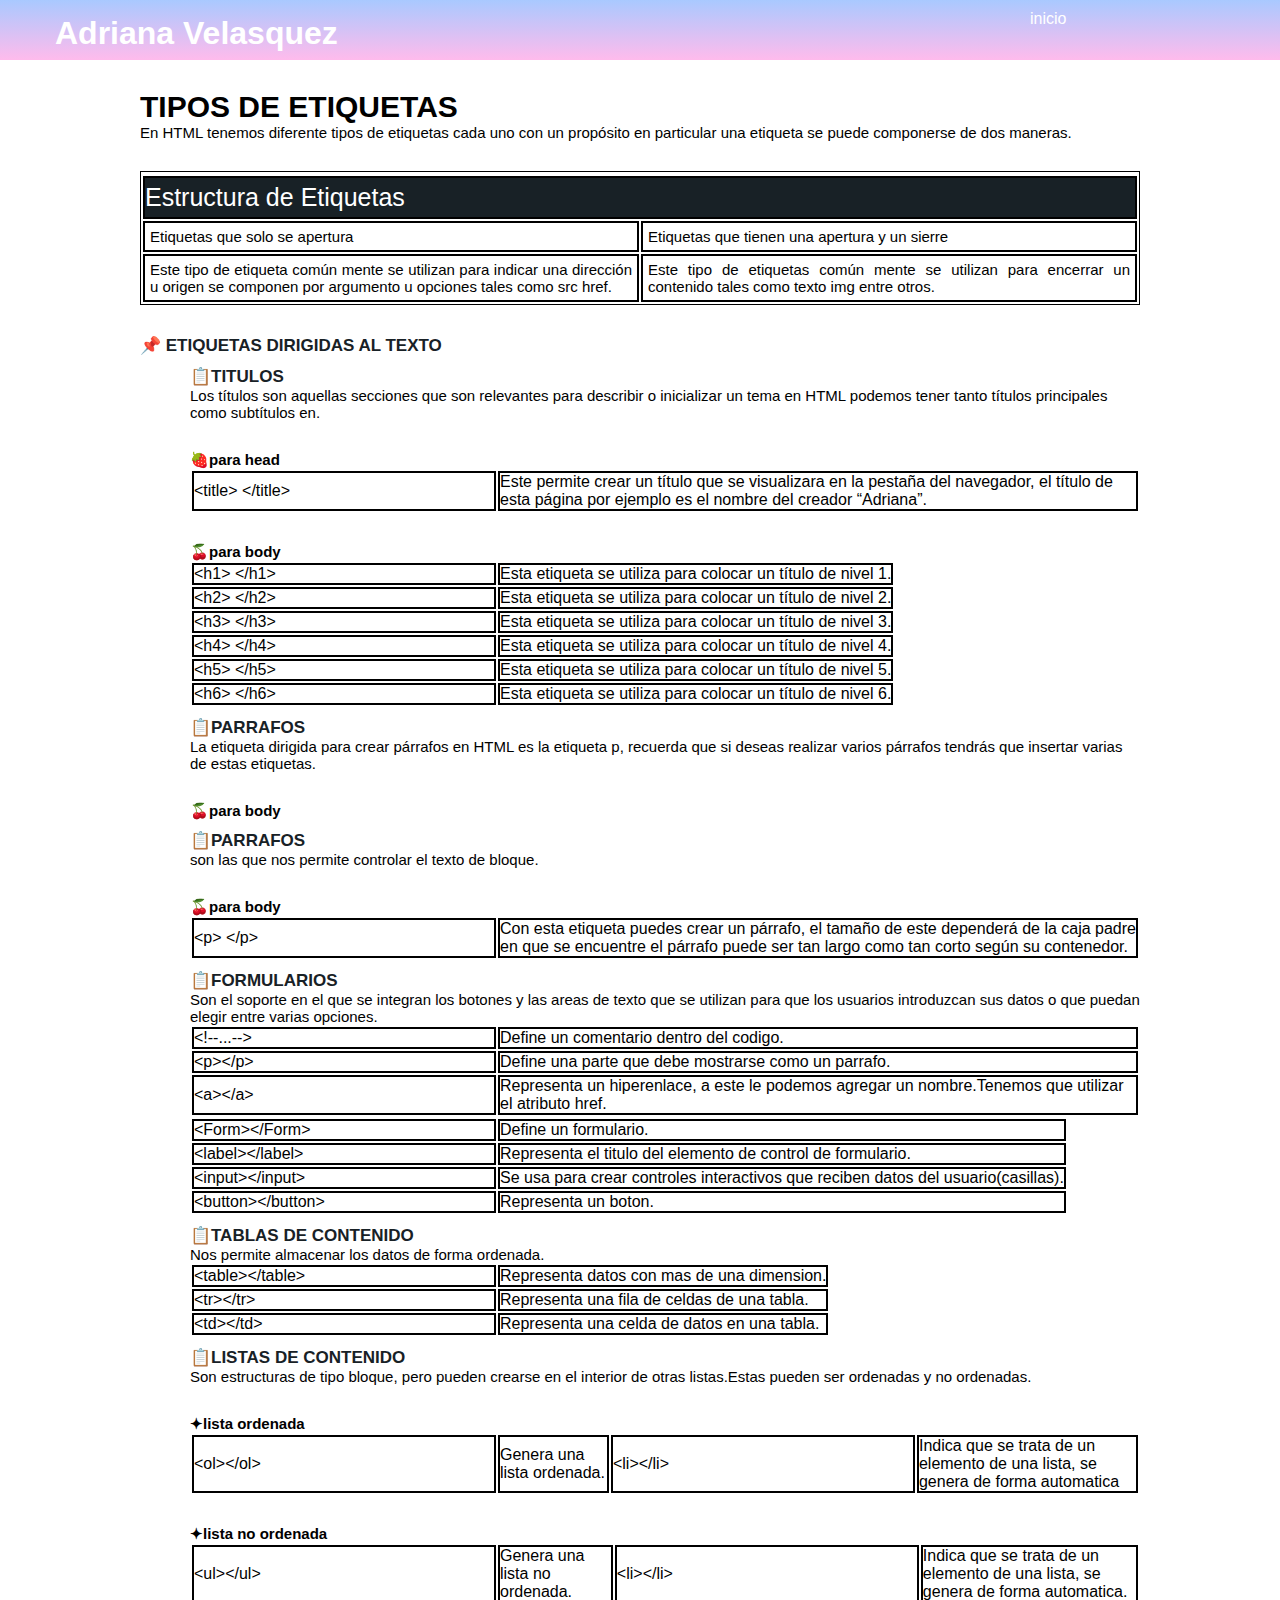
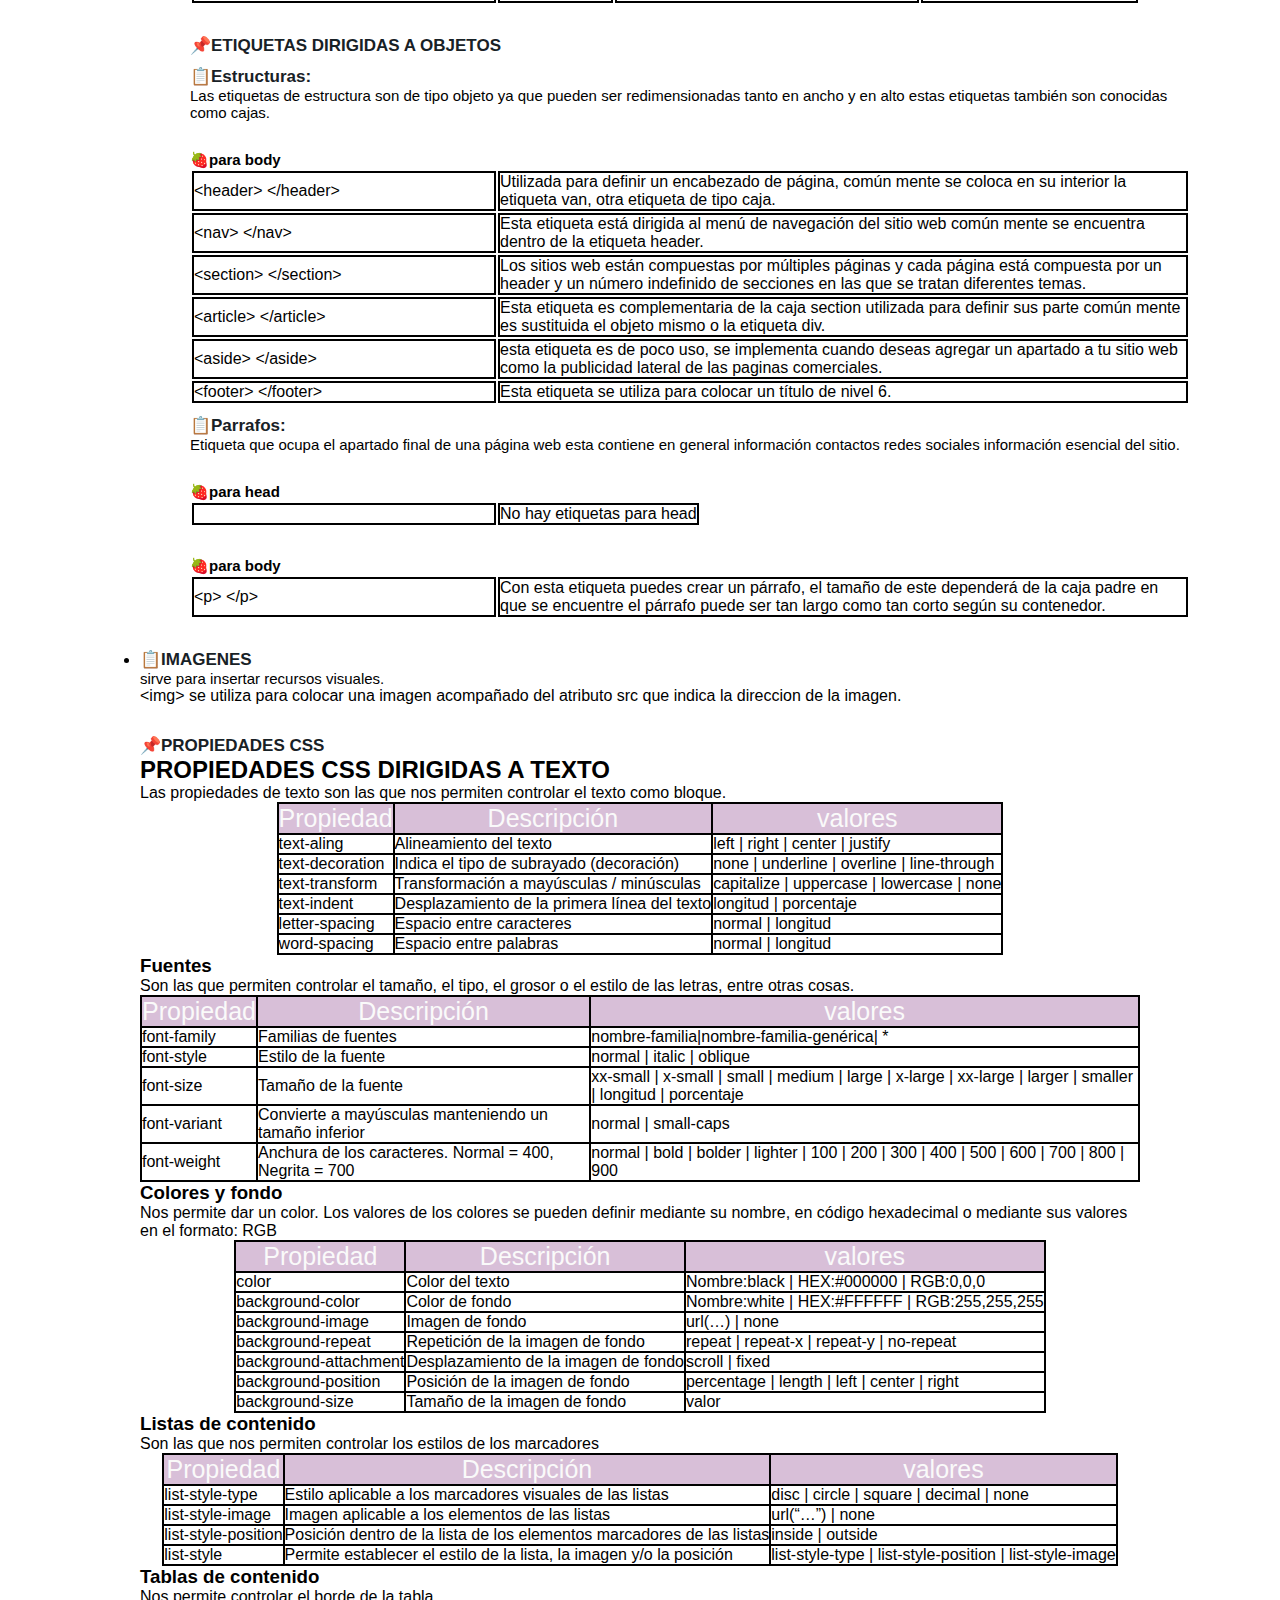
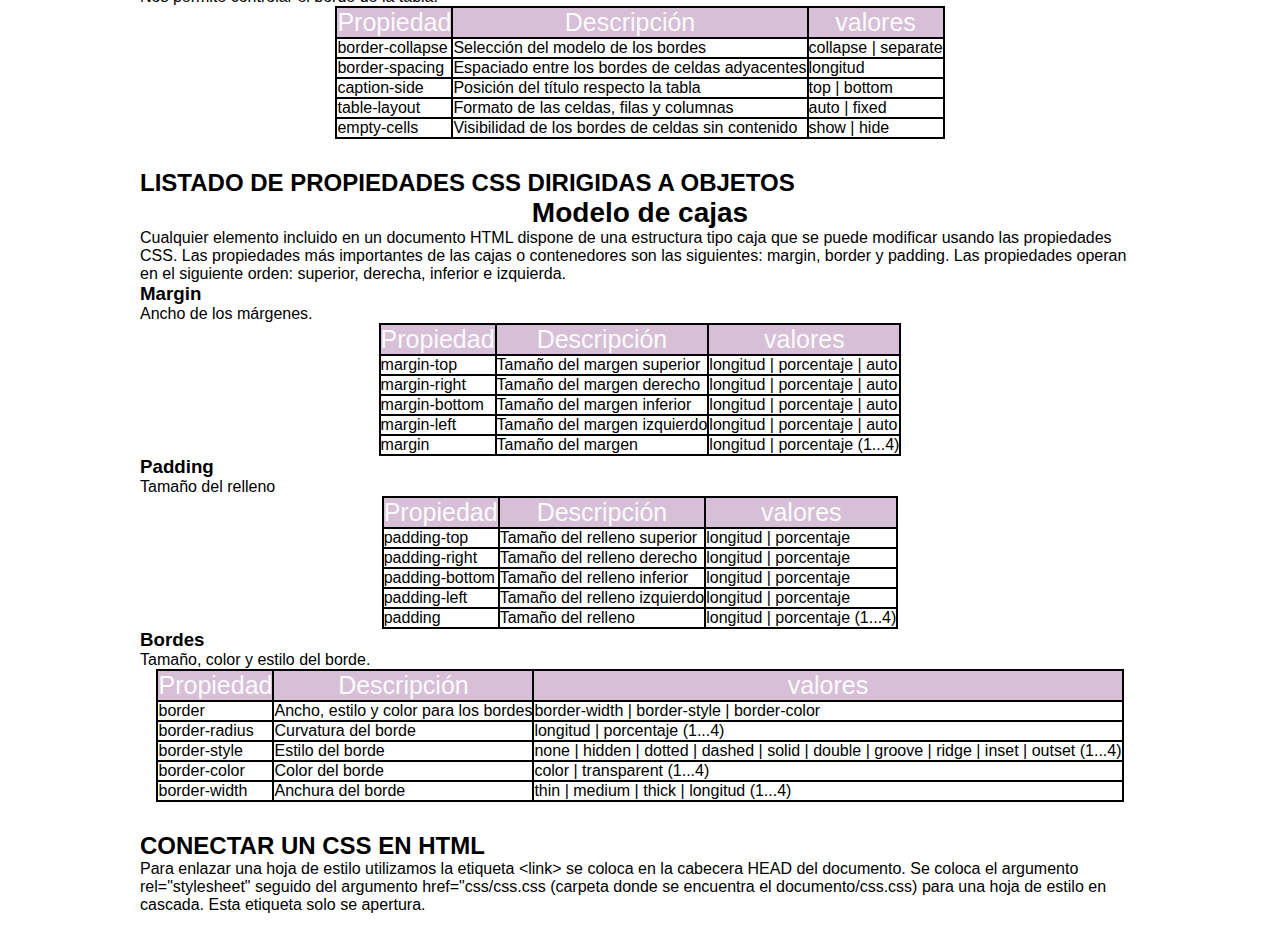
==== glosario.html @ 320a7747 "Add files via upload" ====
<!DOCTYPE html>
<html lang="esp">
<head>
     <meta charset="utf-8">
     <title>Adriana Velasquez</title>
     <link rel="stylesheet" href="glosario.css">
     <link rel="stylesheet" href="header.css">
     
</head>
    
    <body> 
    <header>
        <h1 class="logo"> Adriana Velasquez</h1>
        <ul class="nav">
        <li>inicio</li>
        </ul>
        </header>
        
        <section class="sec_1">
        <h1 class="TITULO">TIPOS DE ETIQUETAS</h1> 
        <p class="descripcion_section1">
            En HTML tenemos diferente tipos de etiquetas cada uno con un propósito en particular una
            etiqueta se puede componerse de dos maneras. 
        </p>
    </section>
    
    <section class="sec_2">
        <table class="tabla_tipo_etiquetas">
        
                  <tr>
            <tr class="filaTitulo">
                <td colspan="2" class="txt_titulo">Estructura de Etiquetas</td>
            </tr>
            <tr class="descripcion_tipo_etiquetas">
                <td>Etiquetas que solo se apertura</td>
                <td>Etiquetas que tienen una apertura y un sierre</td>
            </tr>
            <tr class="descripcion_tipo_etiquetas">
                <td>
                    Este tipo de etiqueta común mente se utilizan
                    para indicar una dirección u origen se
                    componen por argumento u opciones tales
                    como src href.
                </td>

                <td>
                    Este tipo de etiquetas común mente se
                    utilizan para encerrar un contenido tales como texto img entre otros.
                </td>
            </tr>
        </table>
         
        
         <section class="section_texto">
        <h2 class="titulo_categoria">📌 ETIQUETAS DIRIGIDAS AL TEXTO</h2>
        <ul class="ls_tipo_etiqueta">
                <h2 class="titulo_elemento_categoria">📋TITULOS</h2>
                <p class="descripcion_elemento">
                    Los títulos son aquellas secciones que son relevantes para describir o inicializar un tema en HTML podemos tener tanto títulos principales como subtítulos en. 
                </p>
                
                <!------->
                <h3 class="titulo_para_head">🍓para head</h3>
                <table class="tabla_etiquetas_head">
                    <tr class="color-tr">
                        <td class="txt_etiqueta">
                            &lt;title&gt; &lt;/title&gt;
                        </td>
                        <td class="descripcion_etiqueta">
                            Este permite crear un título que se visualizara en la pestaña del navegador, el título de esta página por ejemplo es el nombre del creador “Adriana”.
                        </td>
                    </tr>
            </table>
                
                <h3 class="titulo_para_body">🍒para body</h3>
                <table class="tabla_etiquetas_body">
                    <tr class="color-tr">
                        <td class="txt_etiqueta">
                            <li>&lt;h1&gt; &lt;/h1&gt;</li>
                        </td>
                        <td class="descripcion_etiqueta">
                            Esta etiqueta se utiliza para colocar un título de nivel 1.
                        </td>
                    </tr>
                    <tr>
                        <td class="txt_etiqueta">
                            &lt;h2&gt; &lt;/h2&gt;
                        </td>
                        <td class="descripcion_etiqueta">
                            Esta etiqueta se utiliza para colocar un título de nivel 2.
                        </td>
                    </tr>
                    <tr class="color-tr">
                        <td class="txt_etiqueta">
                            &lt;h3&gt; &lt;/h3&gt;
                        </td>
                        <td class="descripcion_etiqueta">
                            Esta etiqueta se utiliza para colocar un título de nivel 3.
                        </td>
                    </tr>
                   <tr>
                        <td class="txt_etiqueta">
                            &lt;h4&gt; &lt;/h4&gt;
                        </td>
                        <td class="descripcion_etiqueta">
                            Esta etiqueta se utiliza para colocar un título de nivel 4.
                        </td>
                    </tr>
                   <tr class="color-tr">
                        <td class="txt_etiqueta">
                            &lt;h5&gt; &lt;/h5&gt;
                        </td>
                        <td class="descripcion_etiqueta">
                            Esta etiqueta se utiliza para colocar un título de nivel 5.
                        </td>
                    </tr>
                   <tr>
                        <td class="txt_etiqueta">
                            &lt;h6&gt; &lt;/h6&gt;
                        </td>
                        <td class="descripcion_etiqueta">
                            Esta etiqueta se utiliza para colocar un título de nivel 6.
                        </td>
                    </tr>
                </table>
            
        
                <h2 class="titulo_elemento_categoria">📋PARRAFOS</h2>
                <p class="descripcion_elemento">
                    La etiqueta dirigida para crear párrafos en HTML es la etiqueta p, recuerda que si deseas realizar varios párrafos tendrás que insertar varias de estas etiquetas. 
                </p>
                
            
            
                <h3 class="titulo_para_body">🍒para body</h3>
                <table class="tabla_etiquetas_body">
                    <tr class="color-tr">
                        <td class="txt_etiqueta">
                            &lt;p&gt; &lt;/p&gt;
                        </td>
                        <td class="descripcion_etiqueta">
                            Con esta etiqueta puedes crear un párrafo, el tamaño de este dependerá de la caja padre en que se encuentre el párrafo puede ser tan largo como tan corto según su contenedor.
                        </td>
                    </tr>

            
               <h2 class="titulo_elemento_categoria">📋PARRAFOS</h2>
        <p class="descripcion_elemento">
            son las que nos permite controlar el texto de bloque.
        </p>
                <h3 class="titulo_para_body">🍒para body</h3>
                <table class="tabla_etiquetas_body">
                          <tr class="color-tr">
                             <td class="txt_etiqueta"> 
                      &lt;!--...--&gt;
                </td>
                <td class="descripcion_etiqueta">
                    Define un comentario dentro del codigo.
                </td>
                </tr>
                 <tr class="color-tr">
                             <td class="txt_etiqueta"> 
                &lt;p&gt;&lt;/p&gt;
                     </td>
                     <td class="descripcion_etiqueta">
                Define una parte que debe mostrarse como un parrafo.
                </tr>
                <tr class="color-tr">
                             <td class="txt_etiqueta">
                &lt;a&gt;&lt;/a&gt;
                    </td>
                    <td class="descripcion_etiqueta">
                Representa un hiperenlace, a este le podemos agregar un nombre.Tenemos que utilizar el atributo href.
                </td>
                    </tr>
                            
                    
            
            
                   <li> 
                <h2 class="titulo_elemento_categoria">📋FORMULARIOS</h2>
               <p class="descripcion_elemento">
                   Son el soporte en el que se integran los botones y las areas de texto que se utilizan para que los usuarios introduzcan sus datos o que  puedan elegir entre varias opciones.</p>
                <table class="tabla_etiquetas_body">
                          <tr class="color-tr">
                   <td class="txt_etiqueta">
                       &lt;Form&gt;&lt;/Form&gt; 
                </td>
                        <td class="descripcion_etiqueta">      
                       Define un formulario.
                              </td>
                </tr>
                        <tr class="color-tr">
                   <td class="txt_etiqueta">
                       &lt;label&gt;&lt;/label&gt; 
                            </td>
                            <td class="descripcion_etiqueta">
                           Representa el titulo del elemento de control de formulario.
                            </td>
                </tr>
                
                          <tr class="color-tr">
                   <td class="txt_etiqueta">
                       &lt;input&gt;&lt;/input&gt; 
                              </td>
                              <td class="descripcion_etiqueta">
                       Se usa para crear controles interactivos que reciben datos del usuario(casillas). 
                              </td>
                </tr>
                        <tr class="color-tr">
                   <td class="txt_etiqueta">
                       &lt;button&gt;&lt;/button&gt;
                            </td>
                            <td class="descripcion_etiqueta">
                       Representa un boton.
                </td>
                </tr>
                      </table>
            </li>           
                                 
                    <li> 
                        <h2 class="titulo_elemento_categoria">📋TABLAS DE CONTENIDO</h2>
                             <p class="descripcion_elemento">
                                 Nos permite almacenar los datos de forma ordenada.
                        </p>
                        <table class="tabla_etiquetas_body">
                          <tr class="color-tr">
                   <td class="txt_etiqueta">
                       &lt;table&gt;&lt;/table&gt;
                              </td>
                            <td class="descripcion_etiqueta">
                                Representa datos con mas de una dimension.
                              </td>
                            </tr>
                            <tr class="color-tr">
                   <td class="txt_etiqueta">
                       &lt;tr&gt;&lt;/tr&gt;
                                </td>
                                
                    <td class="descripcion_etiqueta">
                        Representa una fila de celdas de una tabla.
                                </td>
                            </tr>
                            <tr class="color-tr">
                   <td class="txt_etiqueta">
                       &lt;td&gt;&lt;/td&gt;
                                </td>
                                <td class="descripcion_etiqueta">
                                    Representa una celda de datos en una tabla.
                                </td>
                            </tr>
                        </table>
            </li>
            
             <li>
                 <h2 class="titulo_elemento_categoria">📋LISTAS DE CONTENIDO</h2>
                  <p class="descripcion_elemento">
                      Son estructuras de tipo bloque, pero pueden crearse en el interior de otras listas.Estas pueden ser ordenadas y no ordenadas.
                 </p>
            
                        <table class="tabla_etiquetas_body">
                            <h3 class="titulo_para_body">✦lista ordenada</h3>
                          <tr class="color-tr">
                   <td class="txt_etiqueta">
                       &lt;ol&gt;&lt;/ol&gt;
                              </td>
                              
                              <td class="descripcion_etiqueta">
                                  Genera una lista ordenada.
                              </td>
                              <td class="txt_etiqueta">
                                  &lt;li&gt;&lt;/li&gt;
                                  
                                  <td class="descripcion_etiqueta">
                                      Indica que se trata de un elemento de una lista, se genera de forma automatica 
                              </td>
                            </tr>
                          </table>
            </li>                 
                                 <li>
                                 <table class="tabla_etiquetas_body">
                            <h3 class="titulo_para_body">✦lista no ordenada</h3>
                          <tr class="color-tr">
                                 <td class="txt_etiqueta">
                                     &lt;ul&gt;&lt;/ul&gt;
                              </td>
                              <td class="descripcion_etiqueta">
                                  Genera una lista no ordenada.
                              </td>
                               <td class="txt_etiqueta">
                                   &lt;li&gt;&lt;/li&gt;
                              </td>
                              <td class="descripcion_etiqueta">
                                  Indica que  se trata de un elemento de una lista, se genera de forma automatica.
                              </td>
                                     </tr>
                              </table>
        
            </li>
                          
                      <section class="section_texto">
        <h2 class="titulo_categoria"> 📌ETIQUETAS DIRIGIDAS A OBJETOS</h2>
           <li>
                <h2 class="titulo_elemento_categoria">📋Estructuras:</h2>
                <p class="descripcion_elemento">
                    Las etiquetas de estructura son de tipo objeto ya que pueden ser redimensionadas tanto en ancho y en alto estas etiquetas también son conocidas como cajas.
                </p>
                
                <h3 class="titulo_para_body">🍓para body</h3>
                <table class="tabla_etiquetas_body">
                    <tr class="color-tr">
                        <td class="txt_etiqueta">
                            &lt;header&gt; &lt;/header&gt;
                        </td>
                        <td class="descripcion_etiqueta">
                            Utilizada para definir un encabezado de página, común mente se coloca en su interior la etiqueta van, otra etiqueta de tipo caja.
                        </td>
                    </tr>
                    <tr>
                        <td class="txt_etiqueta">
                            &lt;nav&gt; &lt;/nav&gt;
                        </td>
                        <td class="descripcion_etiqueta">
                            Esta etiqueta está dirigida al menú de navegación del sitio web común mente se encuentra dentro de la etiqueta header.
                        </td>
                    </tr>
                    <tr class="color-tr">
                        <td class="txt_etiqueta">
                            &lt;section&gt; &lt;/section&gt;
                        </td>
                        <td class="descripcion_etiqueta">
                            Los sitios web están compuestas por múltiples páginas y cada página está compuesta por un header y un número indefinido de secciones en las que se tratan diferentes temas.
                        </td>
                    </tr>
                   <tr>
                        <td class="txt_etiqueta">
                            &lt;article&gt; &lt;/article&gt;
                        </td>
                        <td class="descripcion_etiqueta">
                            Esta etiqueta es complementaria de la caja section utilizada para definir sus parte común mente es sustituida el objeto mismo o la etiqueta div.
                        </td>
                    </tr>
                   <tr class="color-tr">
                        <td class="txt_etiqueta">
                            &lt;aside&gt; &lt;/aside&gt;
                        </td>
                        <td class="descripcion_etiqueta">
                            esta etiqueta es de poco uso, se implementa cuando deseas agregar un apartado a tu sitio web como la publicidad lateral de las paginas comerciales. 
                        </td>
                    </tr>
                   <tr>
                        <td class="txt_etiqueta">
                            &lt;footer&gt; &lt;/footer&gt;
                        </td>
                        <td class="descripcion_etiqueta">
                            Esta etiqueta se utiliza para colocar un título de nivel 6.
                        </td>
                    </tr>
                </table>
            </li>
            
            <li>
                <h2 class="titulo_elemento_categoria">📋Parrafos:</h2>
                <p class="descripcion_elemento">
                    Etiqueta que ocupa el apartado final de una página web esta contiene en general información contactos redes sociales información esencial del sitio. 
                </p>
                
                <h3 class="titulo_para_head">🍓para head</h3>
                <table class="tabla_etiquetas_head">
                    <tr>
                        <td class="txt_etiqueta">
                            
                        </td>
                        <td class="descripcion_etiqueta">
                            No hay etiquetas para head
                        </td>
                    </tr>
                </table>
                
                <h3 class="titulo_para_body">🍓para body</h3>
                <table class="tabla_etiquetas_body">
                    <tr>
                        <td class="txt_etiqueta">
                            &lt;p&gt; &lt;/p&gt;
                        </td>
                        <td class="descripcion_etiqueta">
                            Con esta etiqueta puedes crear un párrafo, el tamaño de este dependerá de la caja padre en que se encuentre el párrafo puede ser tan largo como tan corto según su contenedor.
                        </td>
                    </tr>
                </table>
            </li>
                          </ul>
                        <li>
                <h2 class="titulo_elemento_categoria">📋IMAGENES</h2>
                <p class="descripcion_elemento"> 
                    sirve para insertar recursos visuales.
                            </p>
                        <td class="txt_etiqueta">     
                    &lt;img&gt; 
                            </td>
                           <td class="descripcion_etiqueta">
                               se utiliza para colocar una imagen acompañado del atributo src que indica la direccion de la imagen.
                            </td>
                          </li>
                   
                      
                     <section class="section_texto">
        <h2 class="titulo_categoria"> 📌PROPIEDADES CSS</h2>
             
        <h2>
          PROPIEDADES CSS DIRIGIDAS A TEXTO
        </h2>
           
            <p class="texto2">Las propiedades de texto son las que nos permiten controlar el texto como bloque.</p>
            
              <table border="1" class="propiedades_tablas">
                  <tr class="celdas3">
                      <td>Propiedad</td>
                      <td>Descripción</td>
                      <td>valores</td>
                  </tr>
                  <tr>
                      <td>text-aling</td>
                      <td>Alineamiento del texto</td>
                      <td>left | right | center | justify</td>
                  </tr>
                  <tr>
                      <td>text-decoration</td>
                      <td>Indica el tipo de subrayado (decoración)</td>
                      <td>none | underline | overline | line-through</td>
                  </tr>
                   <tr>
                      <td>text-transform</td>
                      <td>Transformación a mayúsculas / minúsculas</td>
                      <td>capitalize | uppercase | lowercase | none</td>
                  </tr>
                  <tr>
                      <td>text-indent</td>
                      <td>Desplazamiento de la primera línea del texto</td>
                      <td>longitud | porcentaje</td>
                  </tr>
                  <tr>
                      <td>letter-spacing</td>
                      <td>Espacio entre caracteres</td>
                      <td>normal | longitud</td>
                  </tr>
                  <tr>
                      <td>word-spacing</td>
                      <td>Espacio entre palabras</td>
                      <td>normal | longitud</td>
                  </tr>
              </table>
            
            <h3>Fuentes</h3>
              
                 <p class="texto2">Son las que permiten controlar el tamaño, el tipo, el grosor o el estilo de las letras, entre otras cosas.</p>
                
                   <table border="1" class="propiedades_tablas">
                     <tr class="celdas3">
                         <td>Propiedad</td>
                         <td>Descripción</td>
                         <td>valores</td>
                     </tr>
                     <tr>
                         <td>font-family</td>
                         <td>Familias de fuentes</td>
                         <td>nombre-familia|nombre-familia-genérica| *</td>
                     </tr>
                     <tr>
                         <td>font-style</td>
                         <td>Estilo de la fuente</td>
                         <td>normal | italic | oblique</td>
                     </tr>
                     <tr>
                         <td>font-size</td>
                         <td>Tamaño de la fuente</td>
                         <td>xx-small | x-small | small | medium | large | x-large | xx-large | larger | smaller | longitud | porcentaje</td>
                     </tr>
                     <tr>
                         <td>font-variant</td>
                         <td>Convierte a mayúsculas manteniendo un tamaño inferior</td>
                         <td>normal | small-caps</td>
                     </tr>
                     <tr>
                         <td>font-weight</td>
                         <td>Anchura de los caracteres. Normal = 400, Negrita = 700</td>
                         <td>normal | bold | bolder | lighter | 100 | 200 | 300 | 400 | 500 | 600 | 700 | 800 | 900</td>
                     </tr>
                   </table>
                   
            <h3>Colores y fondo</h3>
              
               <p class="texto2">Nos permite dar un color. Los valores de los colores se pueden definir mediante su nombre, en código hexadecimal o mediante sus valores en el formato: RGB</p>
               
               <table border="1" class="propiedades_tablas">
                     <tr class="celdas3">
                         <td>Propiedad</td>
                         <td>Descripción</td>
                         <td>valores</td>
                     </tr>
                     <tr>
                         <td>color</td>
                         <td>Color del texto</td>
                         <td>Nombre:black | HEX:#000000 | RGB:0,0,0</td>
                     </tr>
                     <tr>
                         <td>background-color</td>
                         <td>Color de fondo</td>
                         <td>Nombre:white | HEX:#FFFFFF | RGB:255,255,255</td>
                     </tr>
                     <tr>
                         <td>background-image</td>
                         <td>Imagen de fondo</td>
                         <td>url(…) | none</td>
                     </tr>
                     <tr>
                         <td>background-repeat</td>
                         <td>Repetición de la imagen de fondo</td>
                         <td>repeat | repeat-x | repeat-y | no-repeat</td>
                     </tr>
                     <tr>
                         <td>background-attachment</td>
                         <td>Desplazamiento de la imagen de fondo</td>
                         <td>scroll | fixed</td>
                     </tr>
                     <tr>
                         <td>background-position</td>
                         <td>Posición de la imagen de fondo</td>
                         <td>percentage | length | left | center | right</td>
                     </tr>
                     <tr>
                         <td>background-size</td>
                         <td>Tamaño de la imagen de fondo</td>
                         <td>valor</td>
                     </tr>
               </table>
               
               <h3>Listas de contenido</h3>
                 
                  <p class="texto2">Son las que nos permiten controlar los estilos de los marcadores</p>
                  
                   <table border="1" class="propiedades_tablas">
                     <tr class="celdas3">
                         <td>Propiedad</td>
                         <td>Descripción</td>
                         <td>valores</td>
                     <tr>
                         <td>list-style-type</td>
                         <td>Estilo aplicable a los marcadores visuales de las listas</td>
                         <td>	disc | circle | square | decimal | none</td>
                     </tr>
                     <tr>
                         <td>list-style-image</td>
                         <td>Imagen aplicable a los elementos de las listas</td>
                         <td>url(“…”) | none</td>	
                     </tr>
                     <tr>
                         <td>list-style-position</td>
                         <td>Posición dentro de la lista de los elementos marcadores de las listas</td>
                         <td>inside | outside</td>
                     </tr>
                     <tr>
                         <td>list-style</td>
                         <td>Permite establecer el estilo de la lista, la imagen y/o la posición</td>
                         <td>list-style-type | list-style-position | list-style-image</td>
                     </tr>
                </table>
                  
                <h3>Tablas de contenido</h3>
                  
                   <p class="texto2">Nos permite controlar el borde de la tabla.</p>
                     
                    <table border="1" class="propiedades_tablas">
                     <tr class="celdas3">
                         <td>Propiedad</td>
                         <td>Descripción</td>
                         <td>valores</td>
                     </tr>  
                     <tr>
                         <td>border-collapse</td>
                         <td>Selección del modelo de los bordes</td>		
                         <td>collapse | separate</td>
                     </tr>   
                     <tr>
                         <td>border-spacing</td>
                         <td>Espaciado entre los bordes de celdas adyacentes</td>	
                         <td>longitud</td>
                     </tr>
                     <tr>
                         <td>caption-side</td>
                         <td>Posición del título respecto la tabla</td>
                         <td>top | bottom</td>
                     </tr>
                     <tr>
                         <td>table-layout</td>
                         <td>Formato de las celdas, filas y columnas</td>
                         <td>auto | fixed</td>
                     </tr>
                     <tr>
                         <td>empty-cells</td>
                         <td>Visibilidad de los bordes de celdas sin contenido</td>
                         <td>show | hide</td>
                     </tr>
                     
                    </table>
                    
         </section>
      
      <section class="S6">  
                <h2>
         LISTADO DE PROPIEDADES CSS DIRIGIDAS A OBJETOS
        </h2>
                
                 <h3 class="mdc">Modelo de cajas</h3>
            
            <p class="texto2">Cualquier elemento incluido en un documento HTML dispone de una estructura tipo caja que se puede modificar usando las propiedades CSS. Las propiedades más importantes de las cajas o contenedores son las siguientes: margin, border y padding.

            Las propiedades operan en el siguiente orden: superior, derecha, inferior e izquierda.</p>
                          
                          <h3>Margin</h3>
           
            <p class="texto2">Ancho de los márgenes.</p>
    
              <table border="1" class="propiedades_tablas">
                  <tr class="celdas3">
                      <td>Propiedad</td>
                      <td>Descripción</td>
                      <td>valores</td>
                  </tr>   
                  <tr>
                      <td>margin-top </td>
                      <td>	Tamaño del margen superior</td>
                      <td>longitud | porcentaje | auto</td>
                  </tr>
                   <tr>
                      <td>margin-right</td>
                      <td>	Tamaño del margen derecho</td>
                      <td>longitud | porcentaje | auto</td>
                  </tr>
                  <tr>
                      <td>margin-bottom</td>
                      <td>Tamaño del margen inferior</td>
                      <td>longitud | porcentaje | auto</td>
                  </tr>
                  <tr>
                      <td>margin-left</td>
                      <td>	Tamaño del margen izquierdo</td>
                      <td>longitud | porcentaje | auto</td>
                  </tr>
                  <tr>
                      <td>margin</td>
                      <td>Tamaño del margen</td>
                      <td>longitud | porcentaje (1...4)</td>
                  </tr>
              </table>
              
        <h3>Padding</h3>
              
          <p class="texto2">Tamaño del relleno</p>
                
            <table border="1" class="propiedades_tablas">
                <tr class="celdas3">
                    <td>Propiedad</td>
                    <td>Descripción</td>
                    <td>valores</td>
                </tr>
                <tr>
                    <td>padding-top</td>
                    <td>Tamaño del relleno superior</td>
                    <td>longitud | porcentaje</td>
                </tr>
                <tr>
                    <td>padding-right</td>
                    <td>Tamaño del relleno derecho</td> 
                    <td>longitud | porcentaje</td>
                </tr>
                <tr>
                    <td>padding-bottom</td>
                    <td>Tamaño del relleno inferior</td> 
                    <td>longitud | porcentaje</td>
                </tr>
                <tr>
                    <td>padding-left</td>
                    <td>Tamaño del relleno izquierdo</td>
                    <td>longitud | porcentaje</td>
                </tr>
                <tr>
                  <td>padding</td>
                    <td>Tamaño del relleno</td>
                    <td>longitud | porcentaje (1...4)</td>
                </tr>
            </table>
                    
    <h3>Bordes</h3>  
                   
        <p class="texto2">Tamaño, color y estilo del borde.</p>
                        
            <table border="1" class="propiedades_tablas">
                <tr class="celdas3">
                    <td>Propiedad</td>
                    <td>Descripción</td>
                    <td>valores</td>
                </tr>
                <tr>
                    <td>border</td>
                    <td>Ancho, estilo y color para los bordes</td>
                    <td>border-width | border-style | border-color</td>
                </tr>
                <tr>
                    <td>border-radius</td>	
                    <td>Curvatura del borde</td>
                    <td>longitud | porcentaje (1...4)</td>
                </tr> 
                <tr>
                    <td>border-style</td>
                    <td>Estilo del borde</td>
                    <td>none | hidden | dotted | dashed | solid | double | groove | ridge | inset | outset (1...4)</td>
                </tr>
                <tr>
                    <td>border-color</td>
                    <td>Color del borde</td>
                    <td>color | transparent (1...4)</td>
                </tr>
                <tr>
                    <td>border-width</td>
                    <td>Anchura del borde</td>
                    <td>thin | medium | thick | longitud (1...4)</td>
                </tr>    
                        </table>
                      
                    
    </section> 
    
    <section>
        <h2>CONECTAR UN CSS EN HTML</h2>
        
          <p class="texto2">Para enlazar una hoja de estilo utilizamos la etiqueta &lt;link&gt; se coloca en la cabecera HEAD del documento. Se coloca el argumento  rel="stylesheet"  seguido del argumento  href="css/css.css  (carpeta donde se encuentra el documento/css.css) para una hoja de estilo en cascada. Esta etiqueta solo se apertura.</p>
          
    </section>
                    </table>
            </table>
             </ul>
        </section>
        </section>
    </body>
</html>
---- glosario.css ----
*{
    margin: 0;
    padding: 0;
    font-family: 'Playfair Display', serif;
}

}

section{
    width: 1000px;
    margin: 30px auto;
}


/*----------SECCIÓN 1----------*/


.tituloI{
    color: #000000;
    font-size: 60px;
    text-align: center; 
    margin: 30px 0px 0px 0px;
}

.texto1{
    font-size: 18px;
}



}
  
.subtitulo{
    font-size: 1em;
    margin-top:1em;

}
.descript{
    font-size: 1.2em;

}
/sublista/
.sub_lista{
    margin: 10px 0px 0px 20px;
   }
.sub_lista li{
    margin: 10px 0px 0px 20px:
           }
.p_head{ 
    margin:10px 0px 5px 0px;
    
           }
.p_body{
    margin:10px 0px 5px 0px;
           }
*{
    margin: 0;
    padding: 0;
    font-family: cursive;
}
section{
    width: 1000px;
    margin: 30px auto;
    box-sizing: border-box;
}


/*-------------SECCIÓN 1*/
.TITULO{
    color:black;
    Font-size:30px;   
    margin: 10px 0px 0px 0px;
}
.descripcion_section1{
    font-size: 15px;
}
/*-------------SECCIÓN 2*/
.tabla_tipo_etiquetas{
    
}
.tabla_tipo_etiquetas{
    border: 1px solid black;
}
.filaTitulo{
    background-color:#182126;
}
.txt_titulo{
    padding: 5px 0px 5px 0px;
    font-size: 25px;
    text-align:cursive;
    color:white;
}
.descripcion_tipo_etiquetas td{
    font-size:15px;
    width:50%;
    padding: 5px 5px 5px 5px;
    box-sizing: border-box;
    text-align: justify;
}

/*-------------SECCIÓN 3*/
.titulo_categoria{
    Font-size:17px;
    color:#182126;
}
.ls_tipo_etiqueta{
    color:black;
    list-style: none;
    margin: 0px 0px 0px 50px;
}
.titulo_elemento_categoria{
    Font-size:17px;
    color:#182126;
    margin: 10px 0px 0px 0px;
}
.descripcion_elemento{
    font-size: 15px;
}
/*____tablas de head y body*/
.titulo_para_head, .titulo_para_body{
    font-size: 15px;
    padding: 20px 0px 0px 0px;
    margin: 10px 0px 0px 0px;
}

.txt_etiqueta{
    width: 300px;
}
.S5{
    box-sizing: 30px;
}

.propiedades_tablas{
    margin: auto;
    border-collapse: collapse;
}

tr,td{
    border: 2px solid #000000;
}

.celdas3{
    background-color:#D8BFD8;
    font-size: 25px;
    color: #FAFAFA;
    text-align: center;
}

.colores_lista{
    margin: auto;
    color: #54B7D7;
}




.S6{
    box-sizing: 30px;
}

.mdc{
    color: #000000;
    font-size: 28px;
    text-align: center;
}

.recurso2{
    width: 500px;
    height: 350px;
    margin: 15px 0px 0px 275px;
}
---- header.css ----
*{
    margin: 0;
    padding: 0;
    font-family: 'ABeeZee', sans-serif;
}


header{
    width: 100%;
    height: 75px;
    margin-bottom: 0px;
    padding: 10px 50px 10px 50px;
    box-sizing: border-box;
    
    display: flex;
    flex-direction: row;
    justify-content: space-between;
    
    background-color: background-color: #3d4073;
    background-image: -webkit-linear-gradient(327deg, #3d4073 0%, #027353 37%, #0b1426 100%);
    background-image: -o-linear-gradient(327deg, #3d4073 0%, #027353 37%, #0b1426 100%);
    background-image: linear-gradient(57deg, #3d4073 0%, #027353 37%, #0b1426 100%);

    
}



.logo{
    color: #fff;
    margin: 5px;
    text-align: start;
}

.nav{
    
    list-style: none;
    width: 200px;
    margin: left;
    padding-bottom: 10px;
    
    display: flex;
    flex-direction: row;
    justify-content:flex-start;
}

.nav li{
    color: #fff;
}

.uno{
    display: block;
    width: 100px;
    margin: 5px;
    text-align: center;
    color: #fff;
    padding: 7px 2px;
    border-radius: 5px;
    margin-top: 10px;
    
    text-decoration: none;

    transition: 0.5s;
}

.uno:hover{
    width: 120px;
    transition: 0.5s;
    

}




*{
    margin: 0;
    padding: 0;
    font-family: 'ABeeZee', sans-serif;
}


header{
    width: 100%;
    height: 75px;
    margin-bottom: 0px;
    padding: 10px 50px 10px 50px;
    box-sizing: border-box;
    
    display: flex;
    flex-direction: row;
    justify-content: space-between;
    
   width: 100%;
    height: 60px;
      background-color: #A9C9FF;
background-image: linear-gradient(180deg, #A9C9FF 0%, #FFBBEC 100%);

    
}



.logo{
    color: #fff;
    margin: 5px;
    text-align: start;



.{
    
    list-style: none;
    width: 200px;
    margin: left;
    padding-bottom: 10px;
    
    display: flex;
    flex-direction: row;
    justify-content:flex-start;
}

. {
    color: #fff;
}

.{
    display: block;
    width: 100px;
    margin: 5px;
    text-align: center;
    color: #fff;
    padding: 7px 2px;
    border-radius: 5px;
    margin-top: 10px;
    
    text-decoration: none;

    transition: 0.5s;
}
.:hover{
    width: 120px;
    transition: 0.5s;
    

}
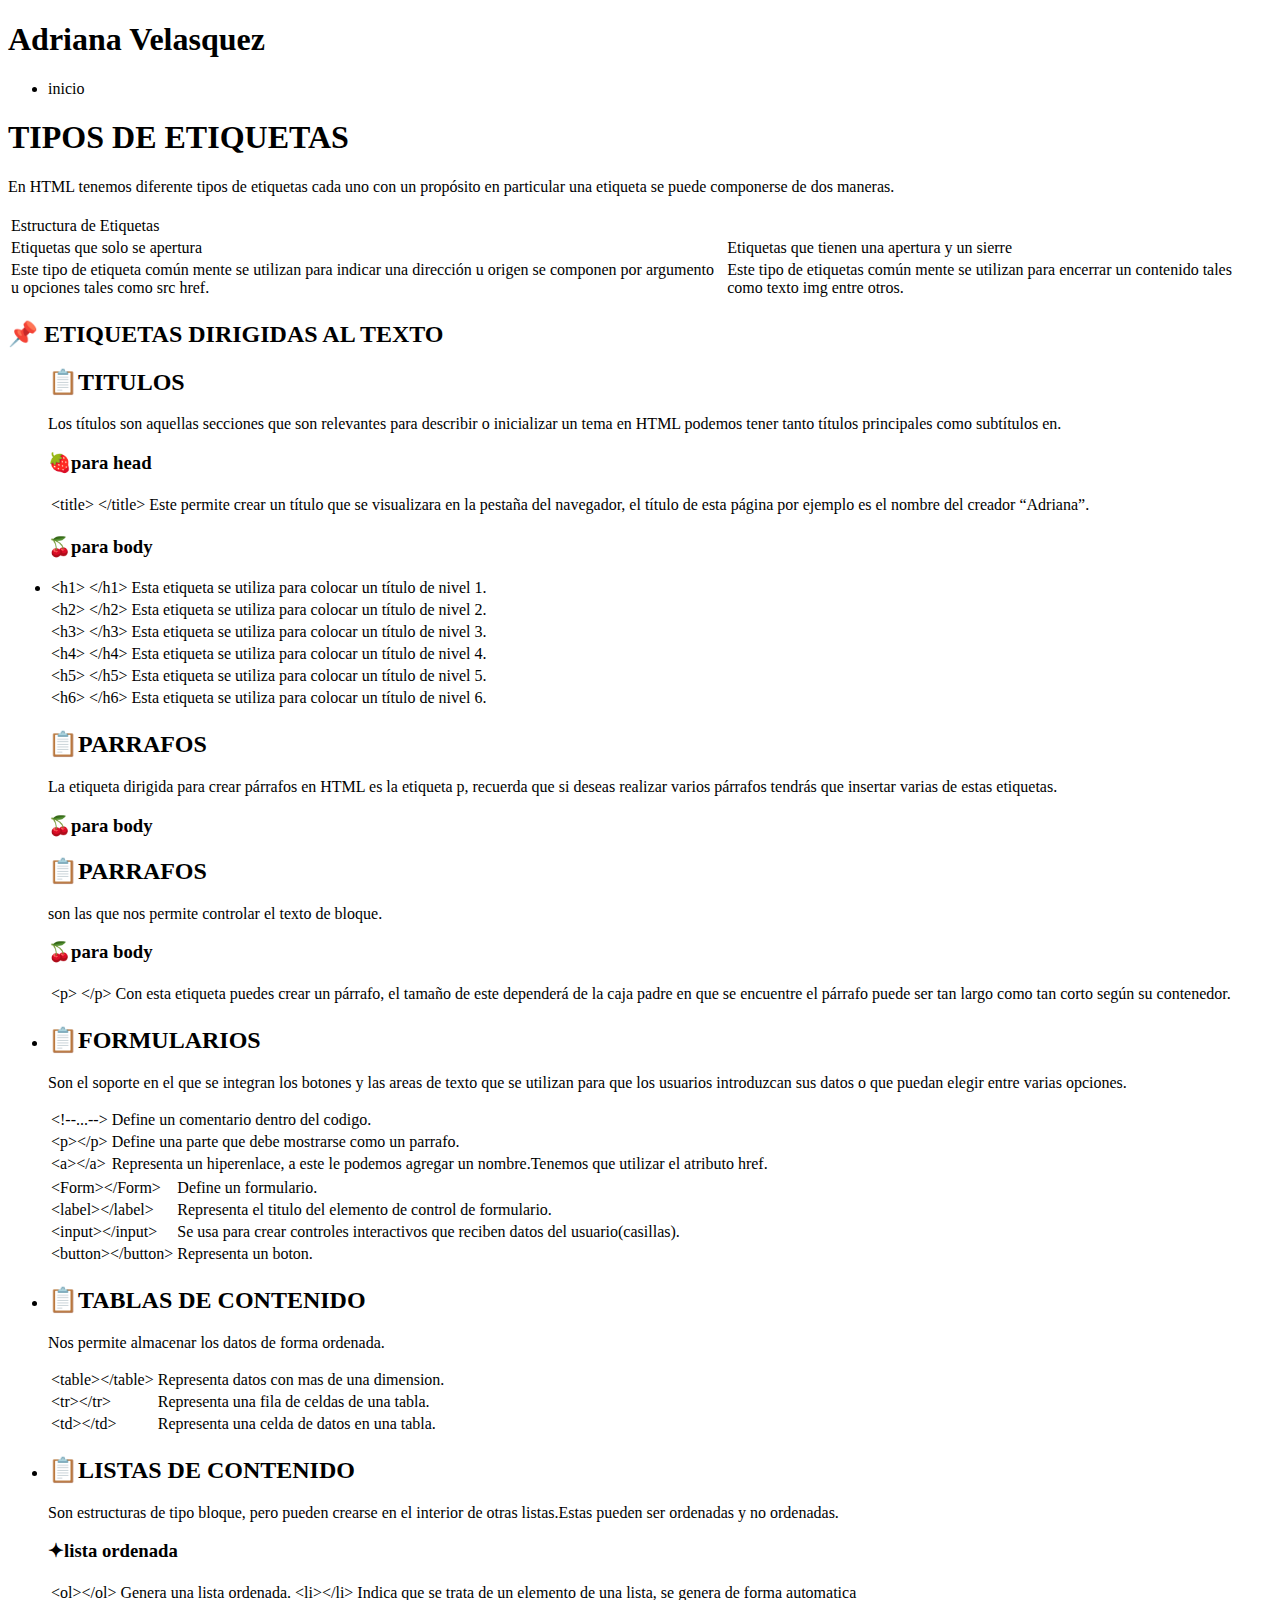
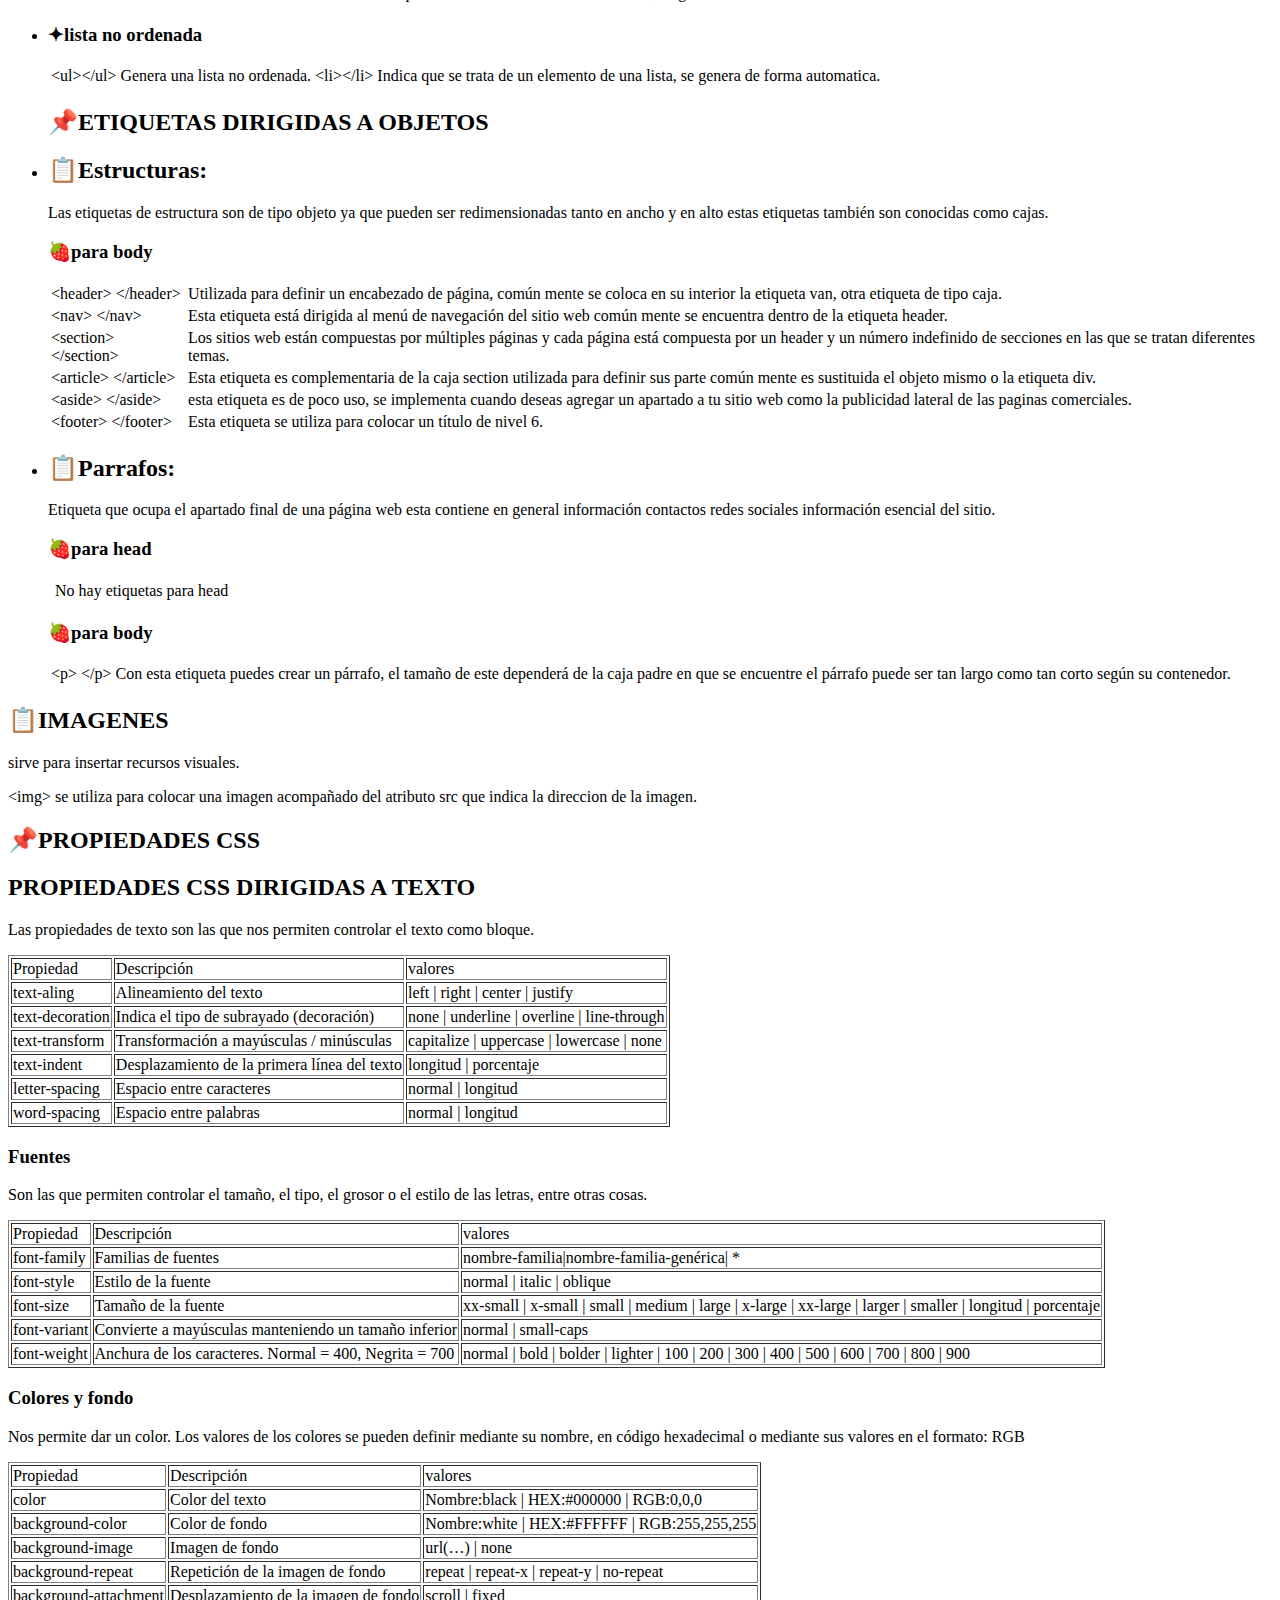
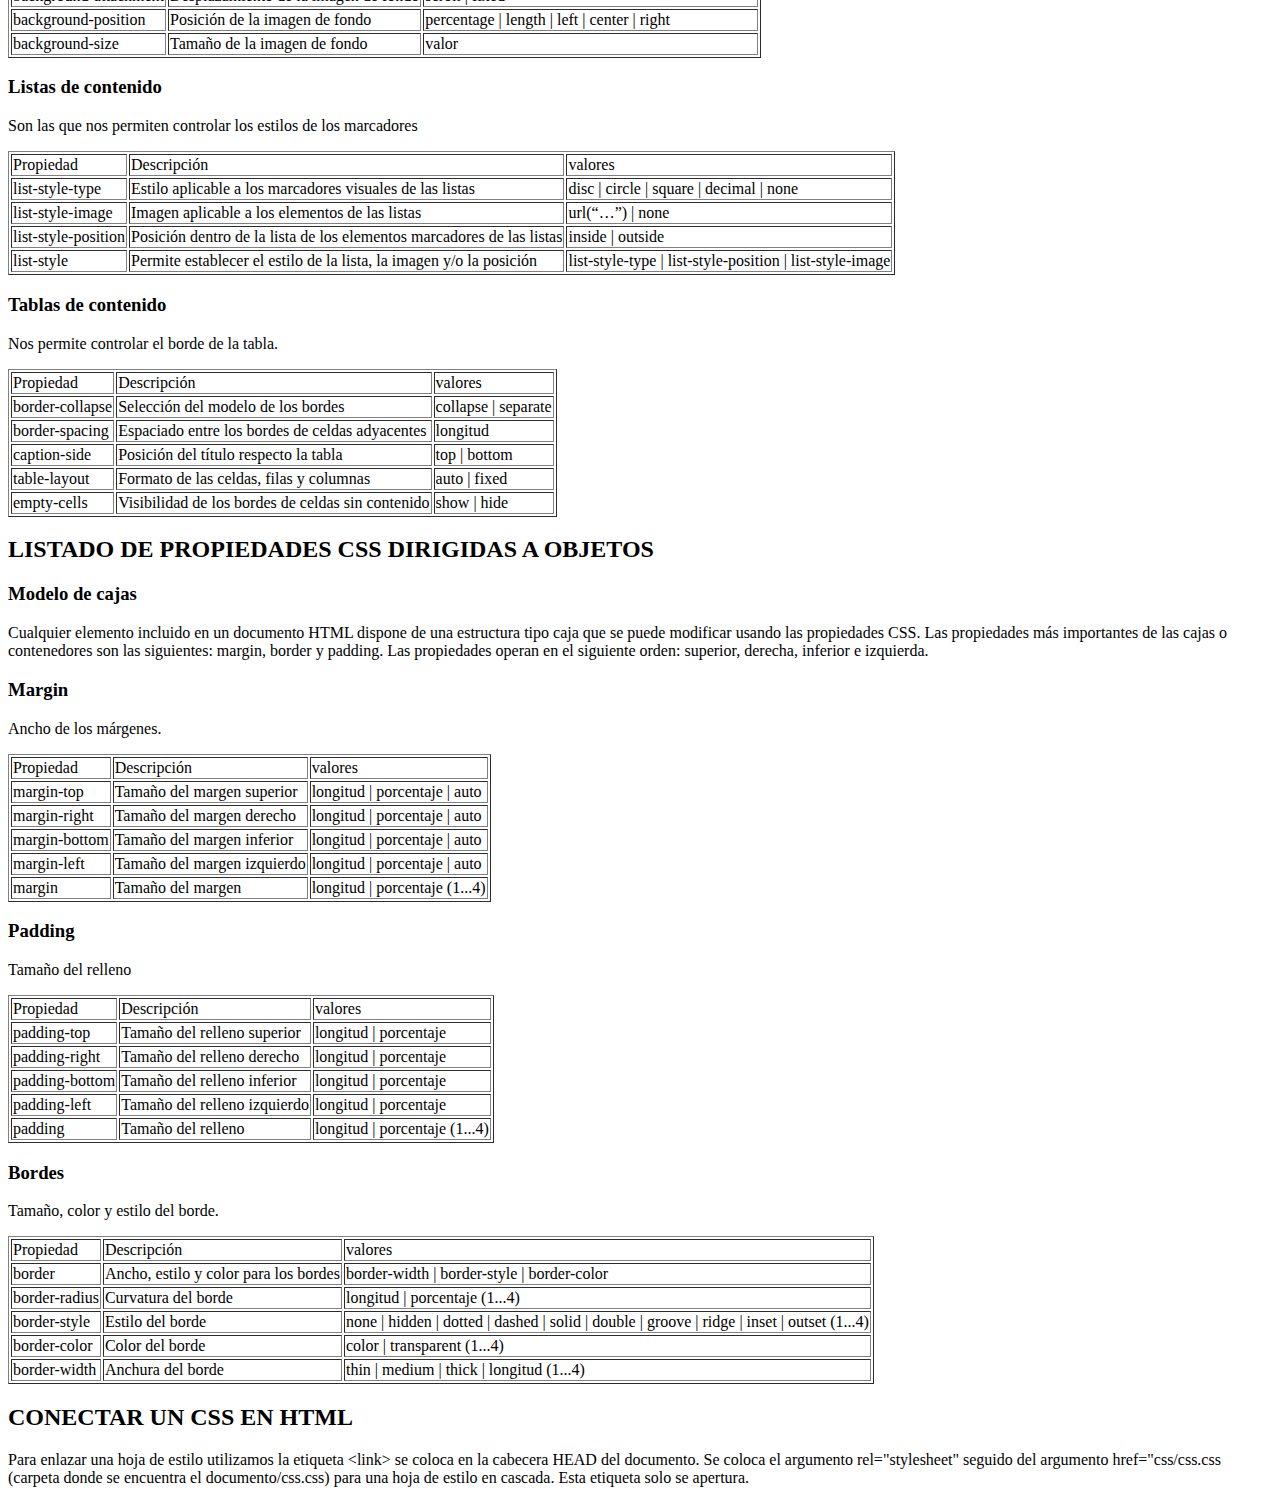
==== commit ced175b5: "Add files via upload" ====
--- a/glosario.html
+++ b/glosario.html
@@ -3,8 +3,8 @@
 <head>
      <meta charset="utf-8">
      <title>Adriana Velasquez</title>
-     <link rel="stylesheet" href="glosario.css">
-     <link rel="stylesheet" href="header.css">
+     <link rel="stylesheet" href="glosariocss.css">
+     <link rel="stylesheet" href="headercss.css">
      
 </head>
     
@@ -743,9 +743,4 @@
         </section>
         </section>
     </body>
-</html>
-            
-                 
-                    
-                    
-   +</html>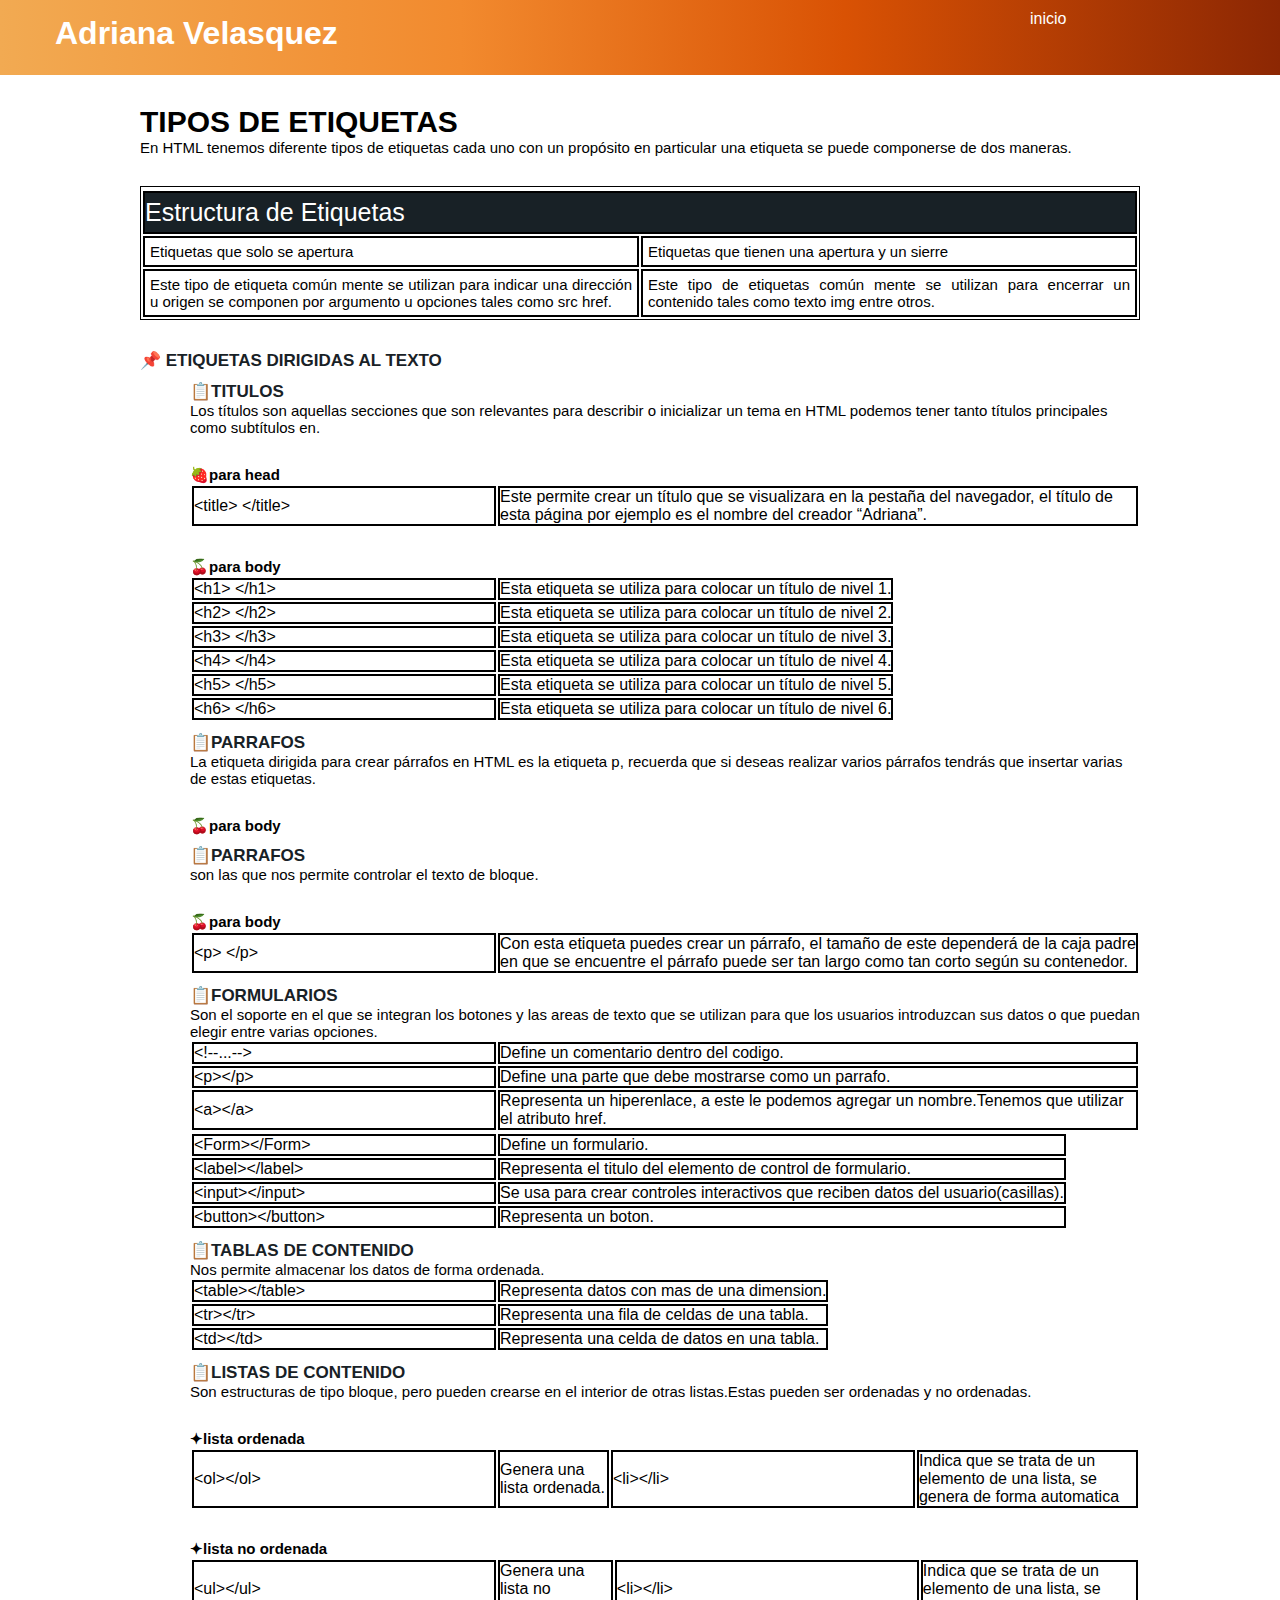
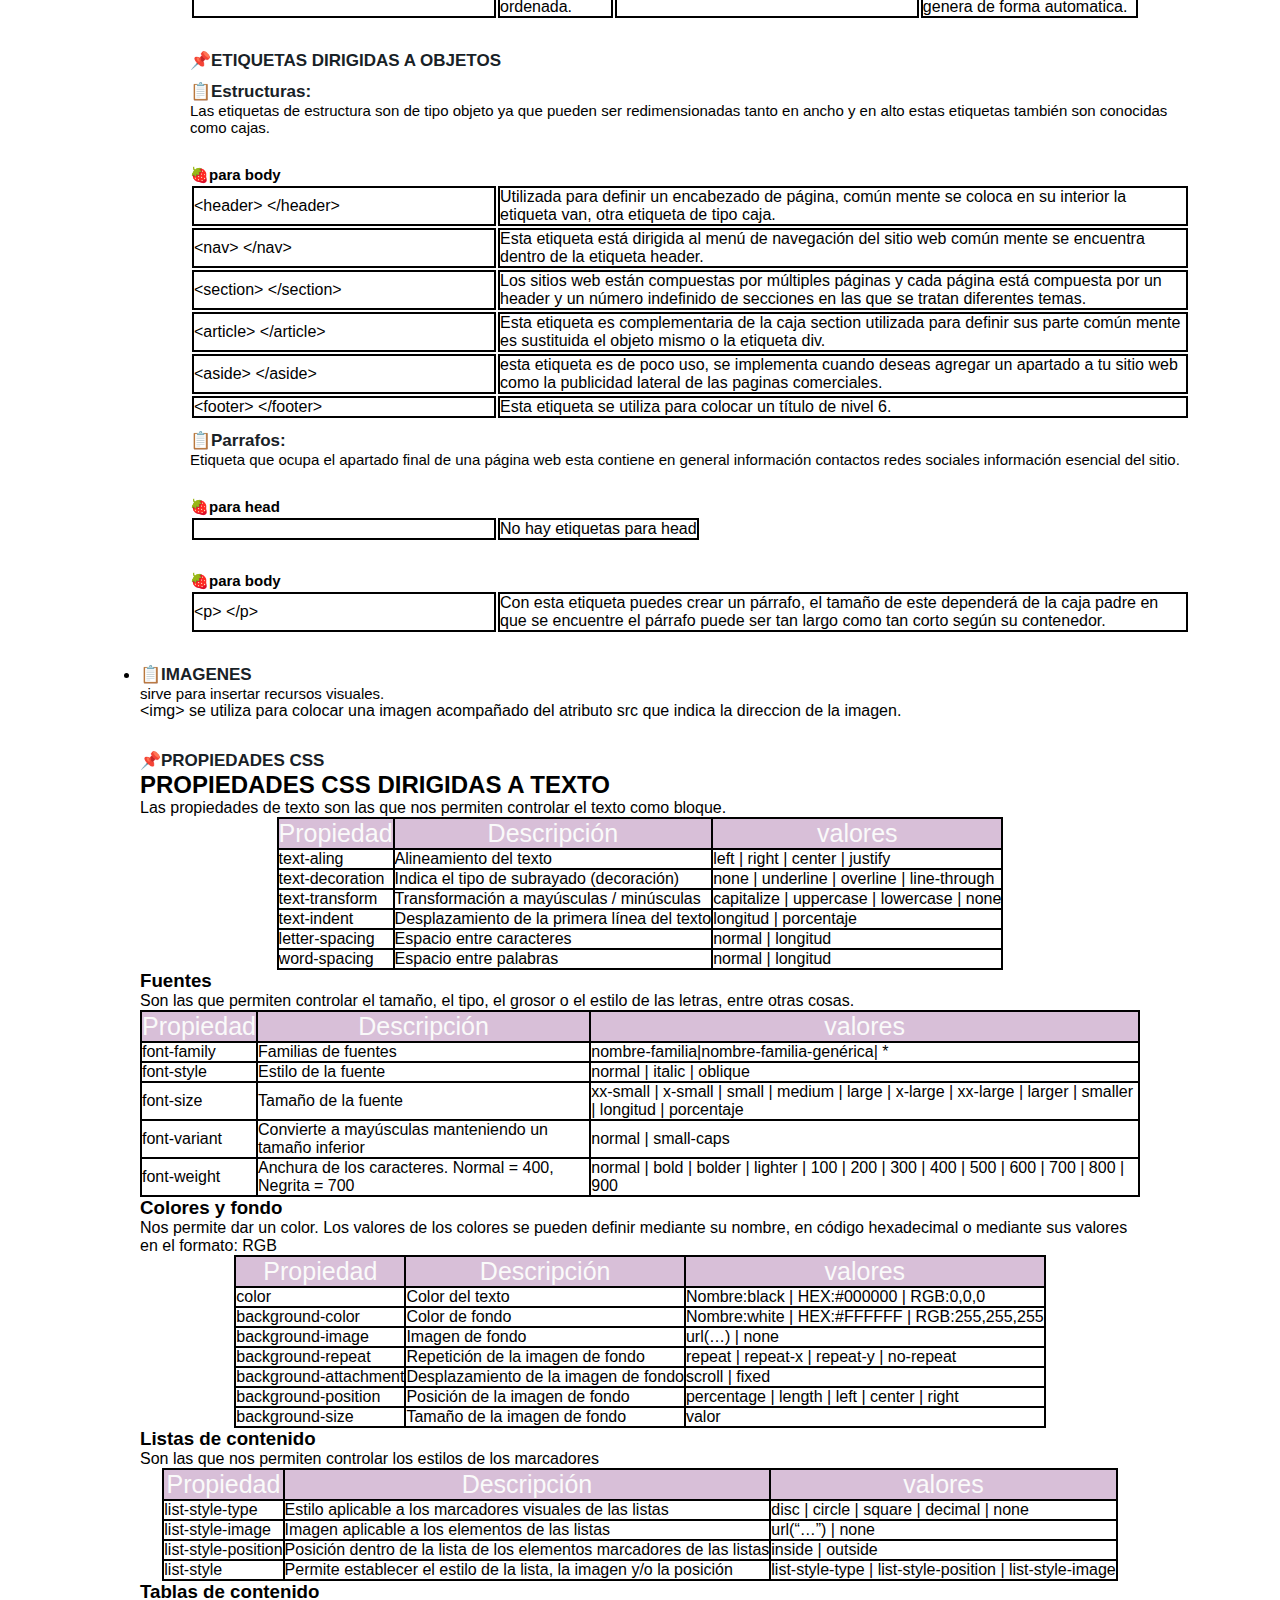
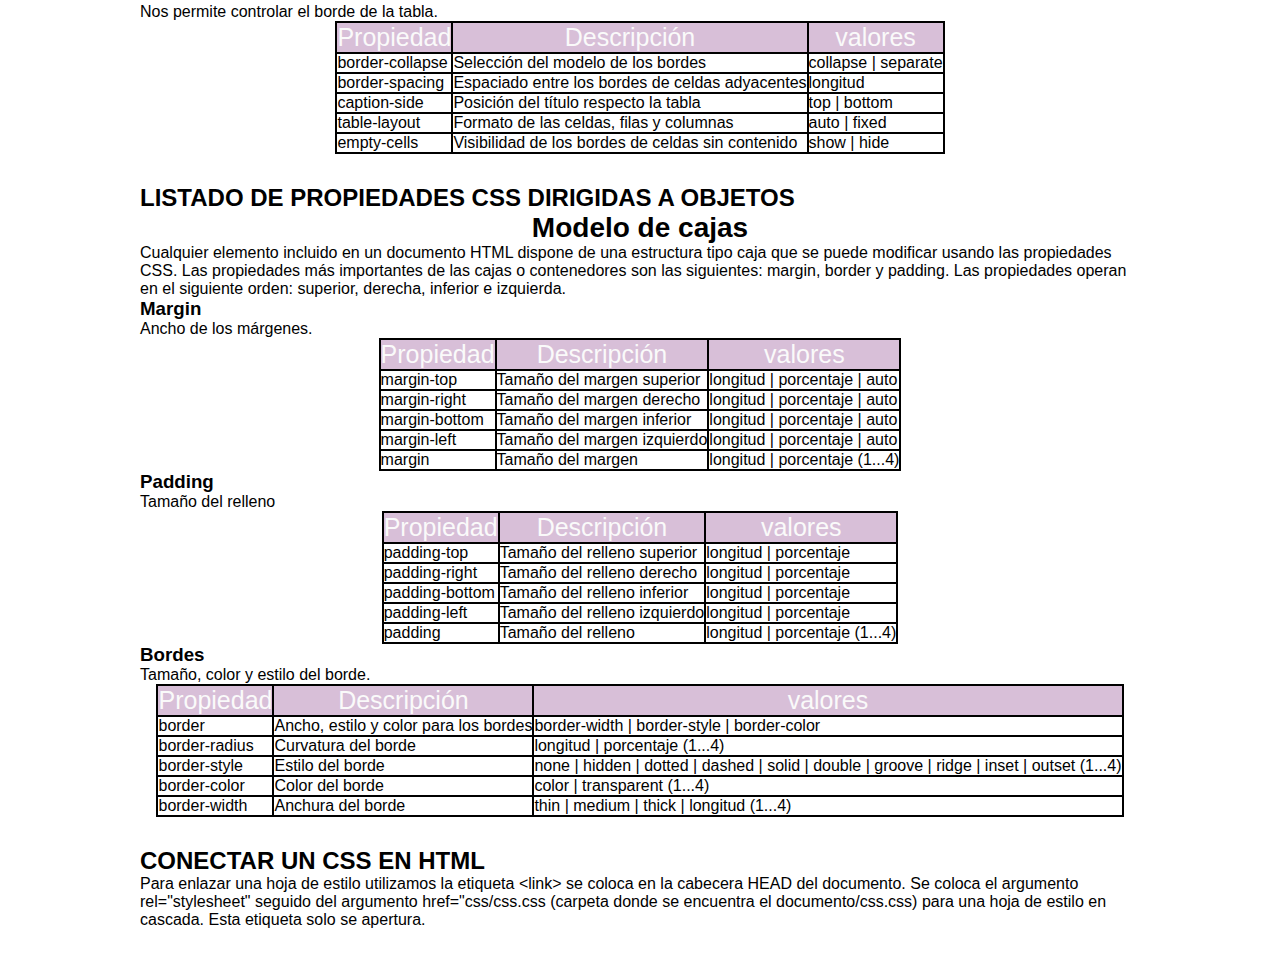
==== commit 0abb0650: "Add files via upload" ====
--- a/glosario.html
+++ b/glosario.html
@@ -3,8 +3,8 @@
 <head>
      <meta charset="utf-8">
      <title>Adriana Velasquez</title>
-     <link rel="stylesheet" href="glosariocss.css">
-     <link rel="stylesheet" href="headercss.css">
+     <link rel="stylesheet" href="css2/glosariocss.css">
+     <link rel="stylesheet" href="css2/headercss.css">
      
 </head>
     
--- a/css2/glosariocss.css
+++ b/css2/glosariocss.css
@@ -0,0 +1,172 @@
+
+*{
+    margin: 0;
+    padding: 0;
+    font-family: 'Playfair Display', serif;
+}
+
+}
+
+section{
+    width: 1000px;
+    margin: 30px auto;
+}
+
+
+/*----------SECCIÓN 1----------*/
+
+
+.tituloI{
+    color: #000000;
+    font-size: 60px;
+    text-align: center; 
+    margin: 30px 0px 0px 0px;
+}
+
+.texto1{
+    font-size: 18px;
+}
+
+
+
+}
+  
+.subtitulo{
+    font-size: 1em;
+    margin-top:1em;
+
+}
+.descript{
+    font-size: 1.2em;
+
+}
+/sublista/
+.sub_lista{
+    margin: 10px 0px 0px 20px;
+   }
+.sub_lista li{
+    margin: 10px 0px 0px 20px:
+           }
+.p_head{ 
+    margin:10px 0px 5px 0px;
+    
+           }
+.p_body{
+    margin:10px 0px 5px 0px;
+           }
+*{
+    margin: 0;
+    padding: 0;
+    font-family: cursive;
+}
+section{
+    width: 1000px;
+    margin: 30px auto;
+    box-sizing: border-box;
+}
+
+
+/*-------------SECCIÓN 1*/
+.TITULO{
+    color:black;
+    Font-size:30px;   
+    margin: 10px 0px 0px 0px;
+}
+.descripcion_section1{
+    font-size: 15px;
+}
+/*-------------SECCIÓN 2*/
+.tabla_tipo_etiquetas{
+    
+}
+.tabla_tipo_etiquetas{
+    border: 1px solid black;
+}
+.filaTitulo{
+    background-color:#182126;
+}
+.txt_titulo{
+    padding: 5px 0px 5px 0px;
+    font-size: 25px;
+    text-align:cursive;
+    color:white;
+}
+.descripcion_tipo_etiquetas td{
+    font-size:15px;
+    width:50%;
+    padding: 5px 5px 5px 5px;
+    box-sizing: border-box;
+    text-align: justify;
+}
+
+/*-------------SECCIÓN 3*/
+.titulo_categoria{
+    Font-size:17px;
+    color:#182126;
+}
+.ls_tipo_etiqueta{
+    color:black;
+    list-style: none;
+    margin: 0px 0px 0px 50px;
+}
+.titulo_elemento_categoria{
+    Font-size:17px;
+    color:#182126;
+    margin: 10px 0px 0px 0px;
+}
+.descripcion_elemento{
+    font-size: 15px;
+}
+/*____tablas de head y body*/
+.titulo_para_head, .titulo_para_body{
+    font-size: 15px;
+    padding: 20px 0px 0px 0px;
+    margin: 10px 0px 0px 0px;
+}
+
+.txt_etiqueta{
+    width: 300px;
+}
+.S5{
+    box-sizing: 30px;
+}
+
+.propiedades_tablas{
+    margin: auto;
+    border-collapse: collapse;
+}
+
+tr,td{
+    border: 2px solid #000000;
+}
+
+.celdas3{
+    background-color:#D8BFD8;
+    font-size: 25px;
+    color: #FAFAFA;
+    text-align: center;
+}
+
+.colores_lista{
+    margin: auto;
+    color: #54B7D7;
+}
+
+
+
+
+.S6{
+    box-sizing: 30px;
+}
+
+.mdc{
+    color: #000000;
+    font-size: 28px;
+    text-align: center;
+}
+
+.recurso2{
+    width: 500px;
+    height: 350px;
+    margin: 15px 0px 0px 275px;
+}--- a/css2/headercss.css
+++ b/css2/headercss.css
@@ -0,0 +1,72 @@
+*{
+    margin: 0;
+    padding: 0;
+    font-family: 'Archivo', sans-serif;
+}
+
+
+header{
+    width: 100%;
+    height: 75px;
+    margin-bottom: 0px;
+    padding: 10px 50px 10px 50px;
+    box-sizing: border-box;
+    
+    display: flex;
+    flex-direction: row;
+    justify-content: space-between;
+    
+    background-color: background-color: #f2aa52;
+    background-image: -webkit-linear-gradient(left, #f2aa52 0%, #f28a2e 36%, #d95204 66%, #8c2703 100%);
+    background-image: -o-linear-gradient(left, #f2aa52 0%, #f28a2e 36%, #d95204 66%, #8c2703 100%);
+    background-image: linear-gradient(to right, #f2aa52 0%, #f28a2e 36%, #d95204 66%, #8c2703 100%);
+
+
+    
+}
+
+
+
+.logo{
+    color: #fff;
+    margin: 5px;
+    text-align: start;
+}
+
+.nav{
+    
+    list-style: none;
+    width: 200px;
+    margin: left;
+    padding-bottom: 10px;
+    
+    display: flex;
+    flex-direction: row;
+    justify-content:flex-start;
+}
+
+.nav li{
+    color: #fff;
+}
+
+.uno{
+    display: block;
+    width: 100px;
+    margin: 5px;
+    text-align: center;
+    color: #fff;
+    padding: 7px 2px;
+    border-radius: 5px;
+    margin-top: 10px;
+    
+    text-decoration: none;
+
+    transition: 0.5s;
+}
+
+.uno:hover{
+    width: 120px;
+    transition: 0.5s;
+    
+
+}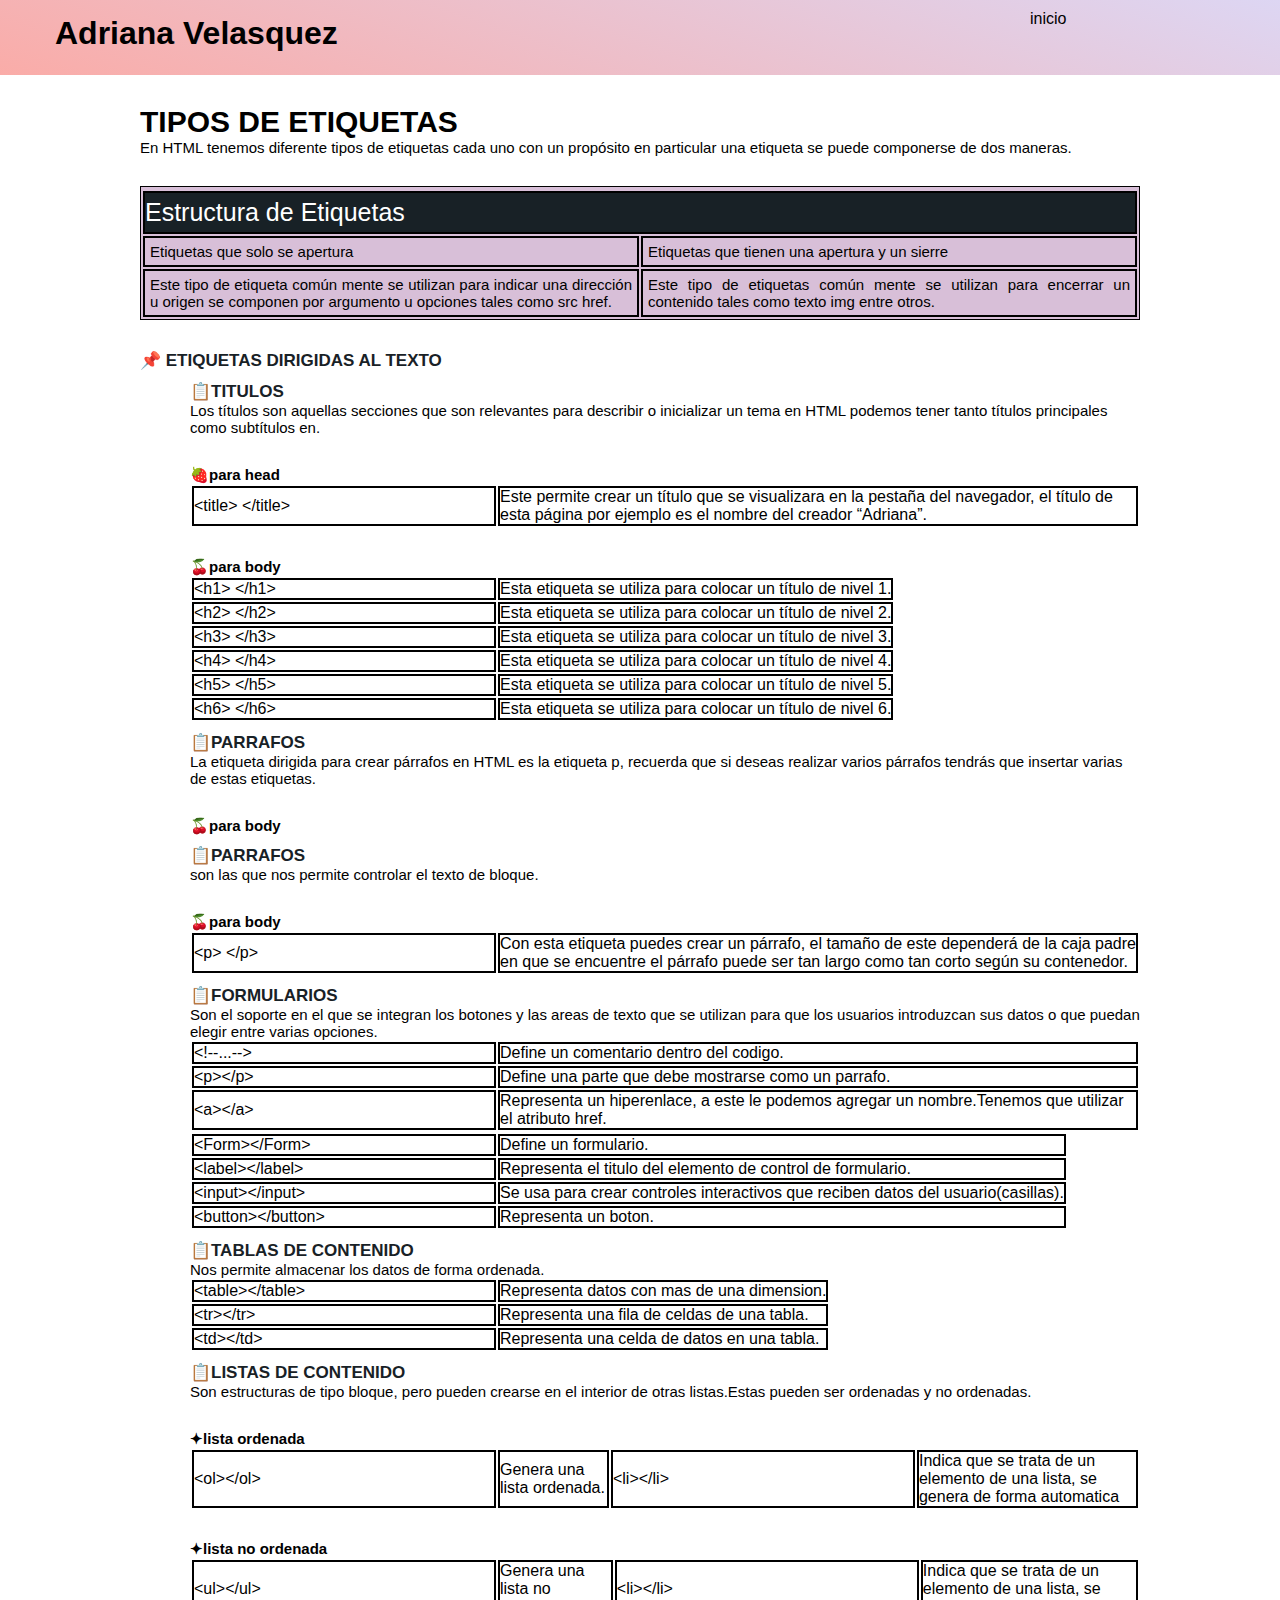
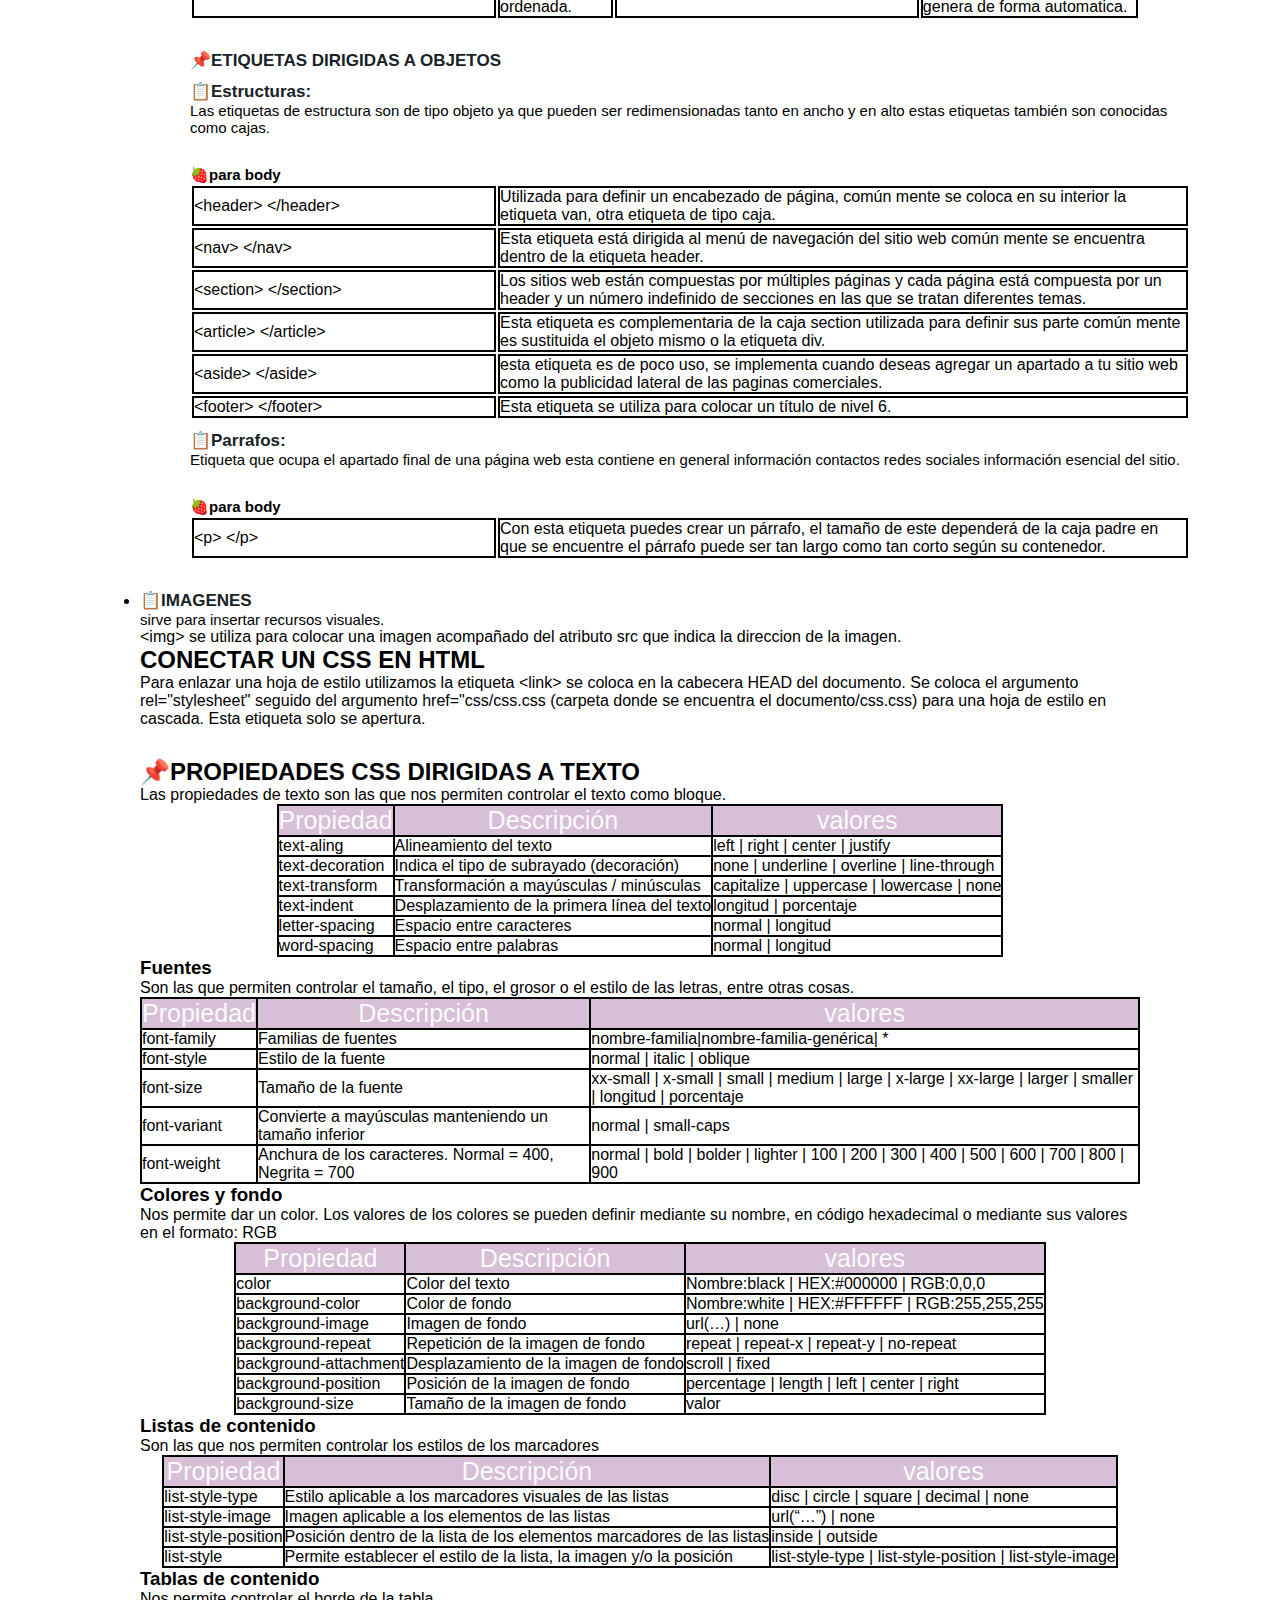
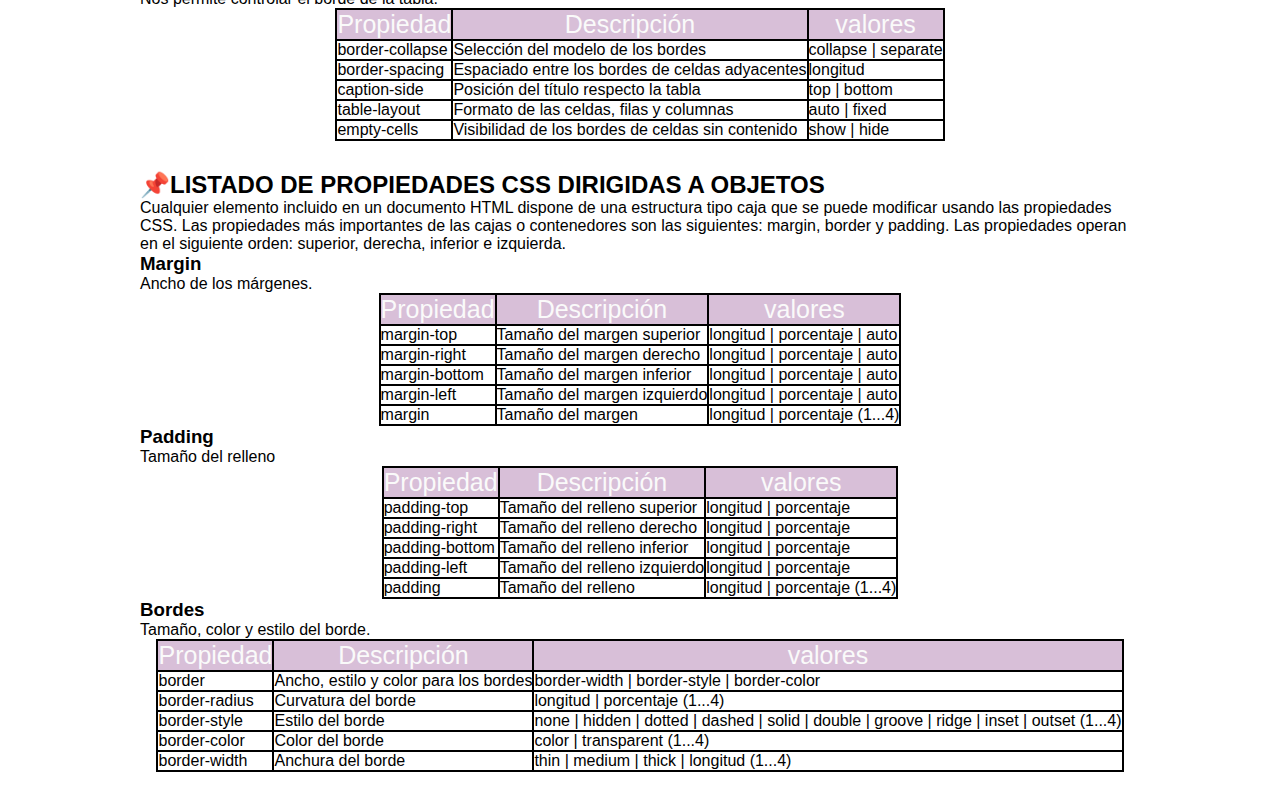
==== commit e95409b9: "Add files via upload" ====
--- a/glosario.html
+++ b/glosario.html
@@ -365,18 +365,6 @@
                     Etiqueta que ocupa el apartado final de una página web esta contiene en general información contactos redes sociales información esencial del sitio. 
                 </p>
                 
-                <h3 class="titulo_para_head">🍓para head</h3>
-                <table class="tabla_etiquetas_head">
-                    <tr>
-                        <td class="txt_etiqueta">
-                            
-                        </td>
-                        <td class="descripcion_etiqueta">
-                            No hay etiquetas para head
-                        </td>
-                    </tr>
-                </table>
-                
                 <h3 class="titulo_para_body">🍓para body</h3>
                 <table class="tabla_etiquetas_body">
                     <tr>
@@ -388,8 +376,11 @@
                         </td>
                     </tr>
                 </table>
-            </li>
-                          </ul>
+                          </li>
+                    </section>
+                    </table>
+            </table>
+                           </ul>
                         <li>
                 <h2 class="titulo_elemento_categoria">📋IMAGENES</h2>
                 <p class="descripcion_elemento"> 
@@ -404,11 +395,14 @@
                           </li>
                    
                       
-                     <section class="section_texto">
-        <h2 class="titulo_categoria"> 📌PROPIEDADES CSS</h2>
-             
+                
+        <h2>CONECTAR UN CSS EN HTML</h2>
+        
+          <p class="texto2">Para enlazar una hoja de estilo utilizamos la etiqueta &lt;link&gt; se coloca en la cabecera HEAD del documento. Se coloca el argumento  rel="stylesheet"  seguido del argumento  href="css/css.css  (carpeta donde se encuentra el documento/css.css) para una hoja de estilo en cascada. Esta etiqueta solo se apertura.</p>
+          
+    </section>  
         <h2>
-          PROPIEDADES CSS DIRIGIDAS A TEXTO
+                     📌PROPIEDADES CSS DIRIGIDAS A TEXTO
         </h2>
            
             <p class="texto2">Las propiedades de texto son las que nos permiten controlar el texto como bloque.</p>
@@ -608,10 +602,8 @@
       
       <section class="S6">  
                 <h2>
-         LISTADO DE PROPIEDADES CSS DIRIGIDAS A OBJETOS
+         📌LISTADO DE PROPIEDADES CSS DIRIGIDAS A OBJETOS
         </h2>
-                
-                 <h3 class="mdc">Modelo de cajas</h3>
             
             <p class="texto2">Cualquier elemento incluido en un documento HTML dispone de una estructura tipo caja que se puede modificar usando las propiedades CSS. Las propiedades más importantes de las cajas o contenedores son las siguientes: margin, border y padding.
 
@@ -729,18 +721,10 @@
                         </table>
                       
                     
-    </section> 
+             </section>
+        </section>
     
-    <section>
-        <h2>CONECTAR UN CSS EN HTML</h2>
-        
-          <p class="texto2">Para enlazar una hoja de estilo utilizamos la etiqueta &lt;link&gt; se coloca en la cabecera HEAD del documento. Se coloca el argumento  rel="stylesheet"  seguido del argumento  href="css/css.css  (carpeta donde se encuentra el documento/css.css) para una hoja de estilo en cascada. Esta etiqueta solo se apertura.</p>
-          
-    </section>
-                    </table>
-            </table>
-             </ul>
-        </section>
         </section>
     </body>
-</html>+</html>
+                  --- a/css2/glosariocss.css
+++ b/css2/glosariocss.css
@@ -80,7 +80,9 @@
     
 }
 .tabla_tipo_etiquetas{
-    border: 1px solid black;
+    border: 1px solid;
+    background-color: #D8BFD8;
+ ;
 }
 .filaTitulo{
     background-color:#182126;
--- a/css2/headercss.css
+++ b/css2/headercss.css
@@ -15,20 +15,13 @@
     display: flex;
     flex-direction: row;
     justify-content: space-between;
-    
-    background-color: background-color: #f2aa52;
-    background-image: -webkit-linear-gradient(left, #f2aa52 0%, #f28a2e 36%, #d95204 66%, #8c2703 100%);
-    background-image: -o-linear-gradient(left, #f2aa52 0%, #f28a2e 36%, #d95204 66%, #8c2703 100%);
-    background-image: linear-gradient(to right, #f2aa52 0%, #f28a2e 36%, #d95204 66%, #8c2703 100%);
+    background-color: #FAACA8;
+background-image: linear-gradient(19deg, #FAACA8 0%, #DDD6F3 100%);
 
-
-    
 }
 
-
-
 .logo{
-    color: #fff;
+    color: #000000;
     margin: 5px;
     text-align: start;
 }
@@ -46,7 +39,7 @@
 }
 
 .nav li{
-    color: #fff;
+    color:#000000;
 }
 
 .uno{
@@ -54,7 +47,7 @@
     width: 100px;
     margin: 5px;
     text-align: center;
-    color: #fff;
+    color: #000000;
     padding: 7px 2px;
     border-radius: 5px;
     margin-top: 10px;
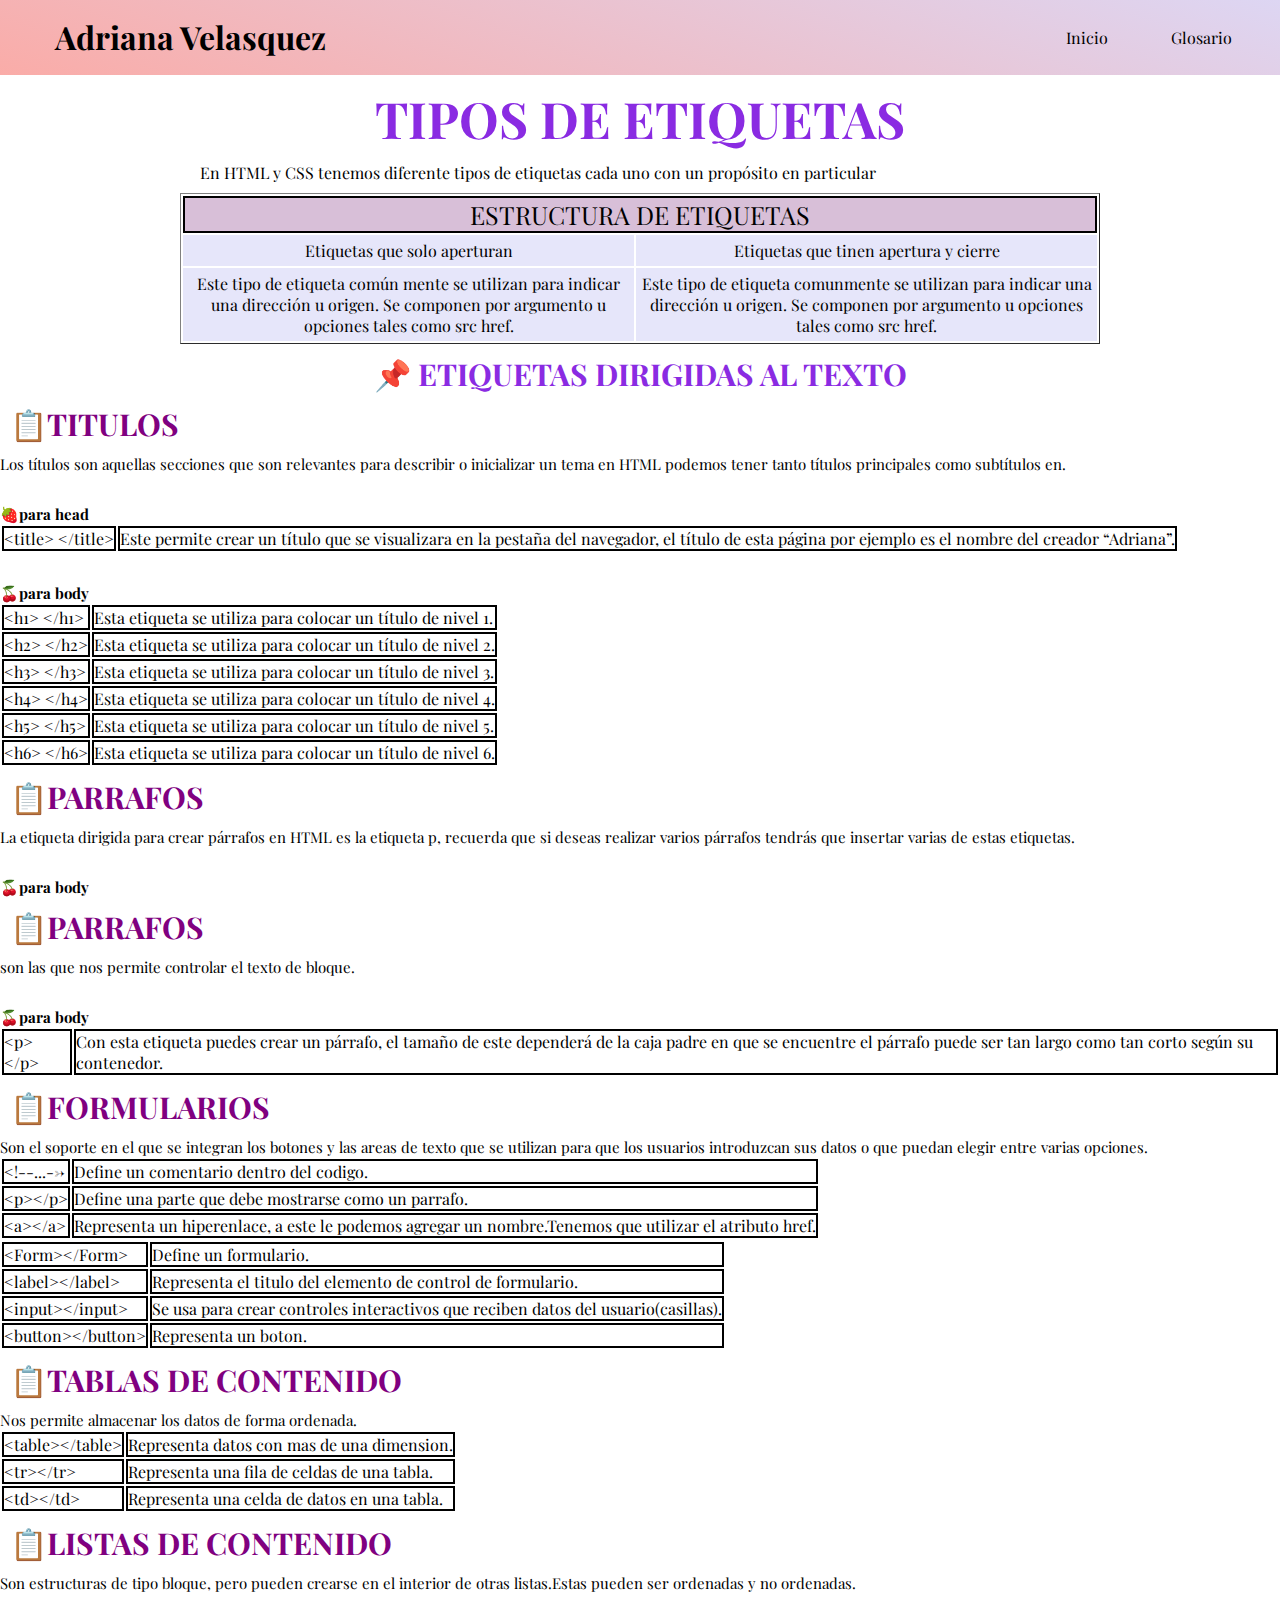
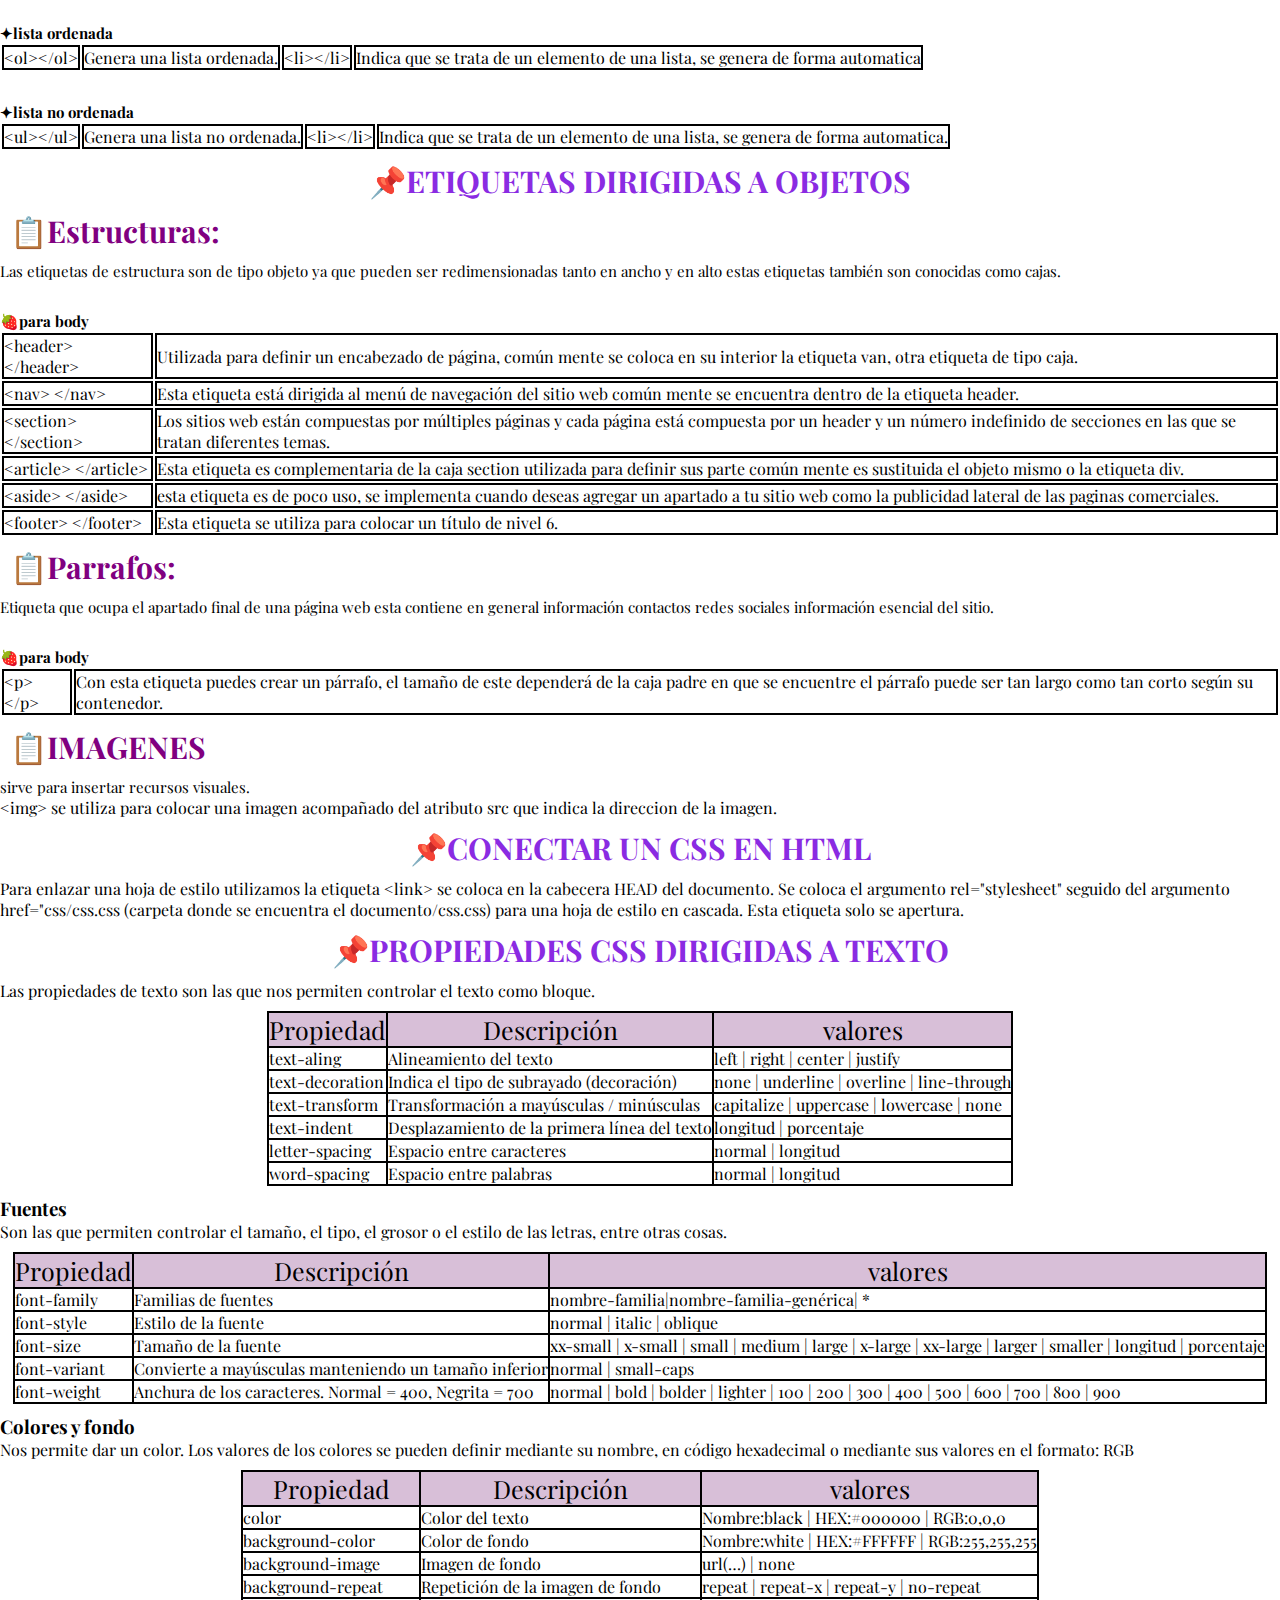
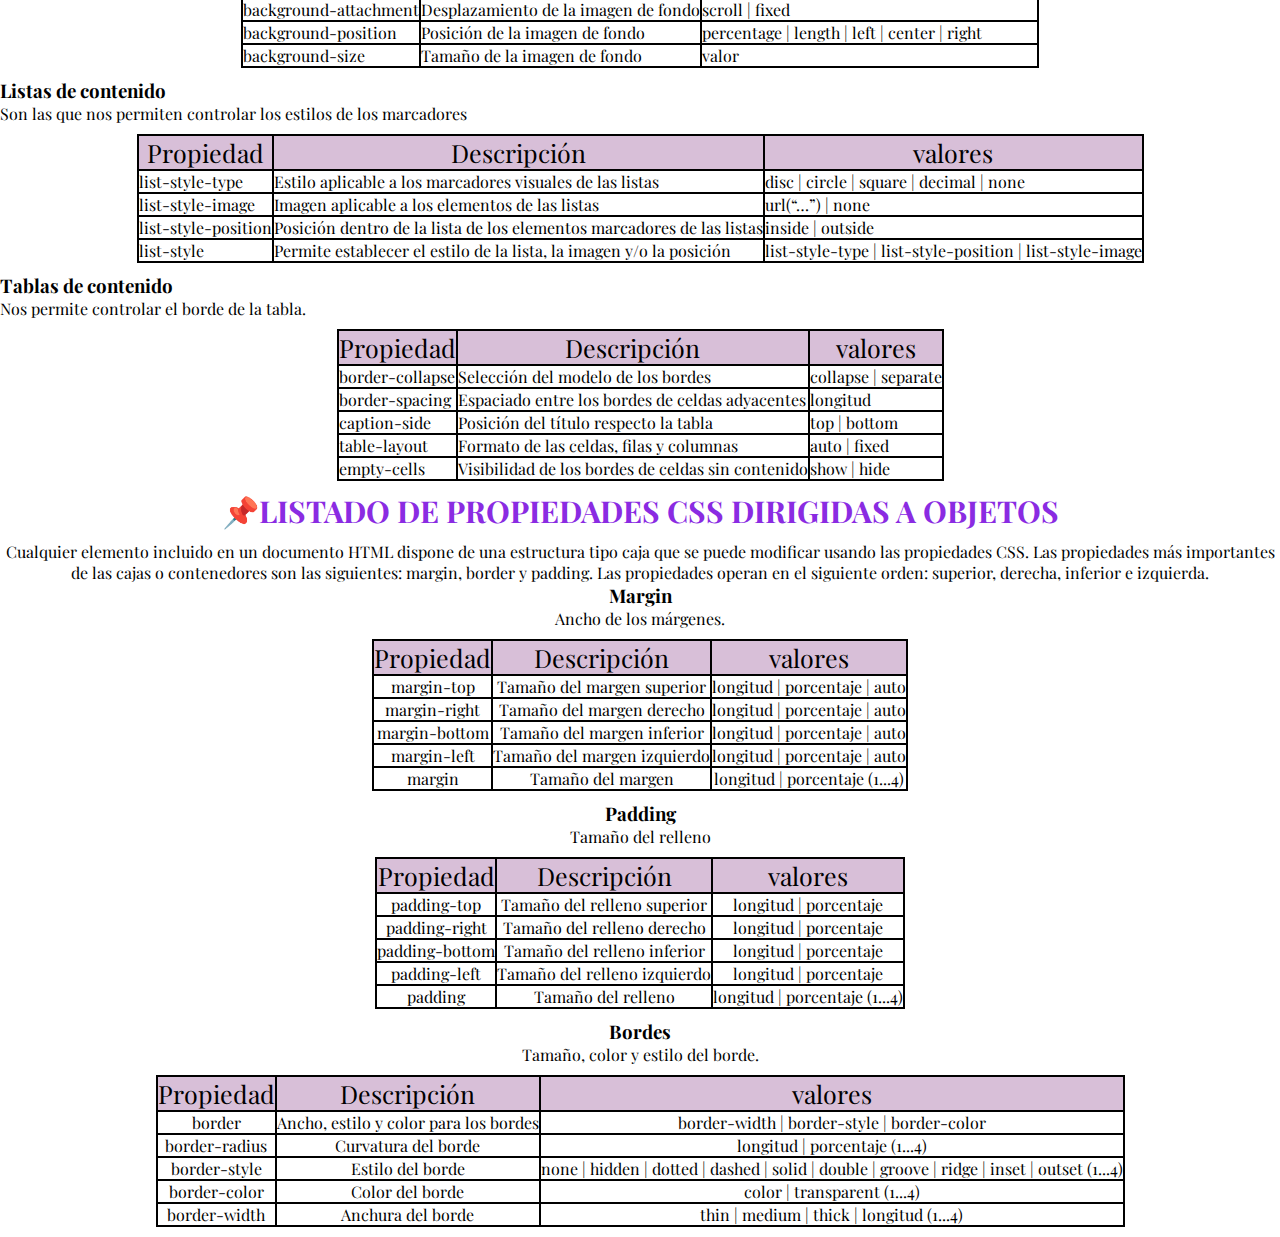
==== commit 196b426b: "Add files via upload" ====
--- a/glosario.html
+++ b/glosario.html
@@ -5,53 +5,55 @@
      <title>Adriana Velasquez</title>
      <link rel="stylesheet" href="css2/glosariocss.css">
      <link rel="stylesheet" href="css2/headercss.css">
-     
+     <link rel="preconnect" href="https://fonts.gstatic.com">
+<link href="https://fonts.googleapis.com/css2?family=Playfair+Display:wght@400;700&display=swap" rel="stylesheet">
 </head>
     
     <body> 
     <header>
-        <h1 class="logo"> Adriana Velasquez</h1>
-        <ul class="nav">
-        <li>inicio</li>
-        </ul>
+       <h1 class="logo">Adriana Velasquez</h1>
+            <ul class="nav">
+                <li> 
+                    <a href="index.html" class="uno">Inicio</a>
+                </li>
+                <li> 
+                     <a href="glosario.html" class="uno">Glosario</a>
+                </li>
+            </ul>
+    
         </header>
-        
-        <section class="sec_1">
-        <h1 class="TITULO">TIPOS DE ETIQUETAS</h1> 
-        <p class="descripcion_section1">
-            En HTML tenemos diferente tipos de etiquetas cada uno con un propósito en particular una
-            etiqueta se puede componerse de dos maneras. 
-        </p>
-    </section>
-    
-    <section class="sec_2">
-        <table class="tabla_tipo_etiquetas">
-        
-                  <tr>
-            <tr class="filaTitulo">
-                <td colspan="2" class="txt_titulo">Estructura de Etiquetas</td>
-            </tr>
-            <tr class="descripcion_tipo_etiquetas">
-                <td>Etiquetas que solo se apertura</td>
-                <td>Etiquetas que tienen una apertura y un sierre</td>
-            </tr>
-            <tr class="descripcion_tipo_etiquetas">
-                <td>
-                    Este tipo de etiqueta común mente se utilizan
-                    para indicar una dirección u origen se
-                    componen por argumento u opciones tales
-                    como src href.
-                </td>
+      <section>
+      
+          <h1 class="titulo1">TIPOS DE ETIQUETAS</h1>
+          <p class="parrafo1">En HTML y CSS tenemos diferente tipos de etiquetas cada uno con un propósito en particular</p>
 
-                <td>
-                    Este tipo de etiquetas común mente se
-                    utilizan para encerrar un contenido tales como texto img entre otros.
-                </td>
-            </tr>
-        </table>
-         
+        
+      </section>
+      
+      <section>
+          
+         <table class="tabla" border="1">
+         <tr>
+         <td class="titulo_tabla" colspan="2">ESTRUCTURA DE ETIQUETAS</td>
+         </tr>
+                
+         <tr>
+         <td style=" border: inset 0pt" class="cont_tab"> Etiquetas que solo aperturan </td>
+         <td style=" border: inset 0pt" class="cont_tab"> Etiquetas que tinen apertura y cierre</td>
+         </tr>
+                
+         <tr>
+         <td style=" border: inset 0pt" class="cont_tab">Este tipo de etiqueta común mente se utilizan para indicar una dirección u origen. Se componen por argumento u opciones tales como src href.</td>
+         <td style=" border: inset 0pt" class="cont_tab">Este tipo de etiqueta comunmente se utilizan para indicar una dirección u origen. Se componen por argumento u opciones tales como src href.</td>
+         </tr>
+           </table>
+           
+      </section>
+      
+      
         
          <section class="section_texto">
+        
         <h2 class="titulo_categoria">📌 ETIQUETAS DIRIGIDAS AL TEXTO</h2>
         <ul class="ls_tipo_etiqueta">
                 <h2 class="titulo_elemento_categoria">📋TITULOS</h2>
@@ -396,14 +398,16 @@
                    
                       
                 
-        <h2>CONECTAR UN CSS EN HTML</h2>
+        <section class="section_texto">
+        
+        <h2 class="titulo_categoria">📌CONECTAR UN CSS EN HTML</h2>
         
           <p class="texto2">Para enlazar una hoja de estilo utilizamos la etiqueta &lt;link&gt; se coloca en la cabecera HEAD del documento. Se coloca el argumento  rel="stylesheet"  seguido del argumento  href="css/css.css  (carpeta donde se encuentra el documento/css.css) para una hoja de estilo en cascada. Esta etiqueta solo se apertura.</p>
           
-    </section>  
-        <h2>
-                     📌PROPIEDADES CSS DIRIGIDAS A TEXTO
-        </h2>
+    </section> 
+        <section class="section_texto">
+        
+            <h2 class="titulo_categoria">📌PROPIEDADES CSS DIRIGIDAS A TEXTO</h2>
            
             <p class="texto2">Las propiedades de texto son las que nos permiten controlar el texto como bloque.</p>
             
@@ -601,9 +605,10 @@
          </section>
       
       <section class="S6">  
-                <h2>
-         📌LISTADO DE PROPIEDADES CSS DIRIGIDAS A OBJETOS
-        </h2>
+          <h2 section class="section_texto"></h2>
+        
+                    <h2 class="titulo_categoria">📌LISTADO DE PROPIEDADES CSS DIRIGIDAS A OBJETOS</h2>
+    
             
             <p class="texto2">Cualquier elemento incluido en un documento HTML dispone de una estructura tipo caja que se puede modificar usando las propiedades CSS. Las propiedades más importantes de las cajas o contenedores son las siguientes: margin, border y padding.
 
@@ -718,13 +723,10 @@
                     <td>Anchura del borde</td>
                     <td>thin | medium | thick | longitud (1...4)</td>
                 </tr>    
-                        </table>
-                      
+          </table>
+                
                     
              </section>
-        </section>
-    
-        </section>
-    </body>
-</html>
-                  +            </section>
+        </body>
+</html>--- a/css2/glosariocss.css
+++ b/css2/glosariocss.css
@@ -5,118 +5,55 @@
     font-family: 'Playfair Display', serif;
 }
 
+.tabla{
+    margin: 10px 180px 10px 180px;
 }
 
-section{
-    width: 1000px;
-    margin: 30px auto;
+.titulo1{
+    font-family:'Playfair Display', serif;
+    font-size: 50px;
+    color:#8A2BE2;
+    text-align: center;
+    margin: 10px;
+}
+.parrafo1{
+    font-family: 'Playfair Display', serif;
+    text-align: inherit;
+    margin: 10px 200px 10px 200px;
 }
 
-
-/*----------SECCIÓN 1----------*/
-
-
-.tituloI{
+.titulo_tabla{
+    font-family:'Playfair Display', serif;
+    text-align: center;
+    font-size: 25px;
     color: #000000;
-    font-size: 60px;
-    text-align: center; 
-    margin: 30px 0px 0px 0px;
+    background-color:#D8BFD8;
+}
+.cont_tab{
+    font-family:'Playfair Display', serif;
+    text-align: center;
+    color:#000000;
+    margin: 10px 200px 10px 200px;
+    padding: 5px;
+    background-color:#E6E6FA;
+}
+.titulo_categoria{
+    font-family:'Playfair Display', serif;
+    font-size: 30px;
+    color:#8A2BE2;
+ text-align: center;
+    text-align: center;
+    margin: 10px;   
 }
 
-.texto1{
-    font-size: 18px;
-}
-
-
-
-}
-  
-.subtitulo{
-    font-size: 1em;
-    margin-top:1em;
-
-}
-.descript{
-    font-size: 1.2em;
-
-}
-/sublista/
-.sub_lista{
-    margin: 10px 0px 0px 20px;
-   }
-.sub_lista li{
-    margin: 10px 0px 0px 20px:
-           }
-.p_head{ 
-    margin:10px 0px 5px 0px;
+.titulo_elemento_categoria{
+    font-family:'Playfair Display', serif;
+    font-size: 30px;
+    color:#800080;
+    margin: 10px;  
     
-           }
-.p_body{
-    margin:10px 0px 5px 0px;
-           }
-*{
-    margin: 0;
-    padding: 0;
-    font-family: cursive;
-}
-section{
-    width: 1000px;
-    margin: 30px auto;
-    box-sizing: border-box;
-}
-
-
-/*-------------SECCIÓN 1*/
-.TITULO{
-    color:black;
-    Font-size:30px;   
-    margin: 10px 0px 0px 0px;
-}
-.descripcion_section1{
-    font-size: 15px;
-}
-/*-------------SECCIÓN 2*/
-.tabla_tipo_etiquetas{
-    
-}
-.tabla_tipo_etiquetas{
-    border: 1px solid;
-    background-color: #D8BFD8;
- ;
-}
-.filaTitulo{
-    background-color:#182126;
-}
-.txt_titulo{
-    padding: 5px 0px 5px 0px;
-    font-size: 25px;
-    text-align:cursive;
-    color:white;
-}
-.descripcion_tipo_etiquetas td{
-    font-size:15px;
-    width:50%;
-    padding: 5px 5px 5px 5px;
-    box-sizing: border-box;
-    text-align: justify;
-}
-
-/*-------------SECCIÓN 3*/
-.titulo_categoria{
-    Font-size:17px;
-    color:#182126;
-}
-.ls_tipo_etiqueta{
-    color:black;
-    list-style: none;
-    margin: 0px 0px 0px 50px;
-}
-.titulo_elemento_categoria{
-    Font-size:17px;
-    color:#182126;
-    margin: 10px 0px 0px 0px;
-}
-.descripcion_elemento{
+    }
+   .descripcion_elemento{
     font-size: 15px;
 }
 /*____tablas de head y body*/
@@ -124,9 +61,8 @@
     font-size: 15px;
     padding: 20px 0px 0px 0px;
     margin: 10px 0px 0px 0px;
-}
-
-.txt_etiqueta{
+} 
+txt_etiqueta{
     width: 300px;
 }
 .S5{
@@ -141,34 +77,55 @@
 tr,td{
     border: 2px solid #000000;
 }
-
-.celdas3{
-    background-color:#D8BFD8;
-    font-size: 25px;
-    color: #FAFAFA;
+.S6{
+    box-sizing: 30px;
     text-align: center;
 }
 
-.colores_lista{
-    margin: auto;
-    color: #54B7D7;
+
+
+.recurso2{
+    width: 500px;
+    height: 350px;
+    margin: 15px 0px 0px 275px;
 }
 
 
 
 
-.S6{
+
+.S7{
     box-sizing: 30px;
 }
 
-.mdc{
+
+.propiedades_tablas{
+    margin: 10px auto 10px auto;
+    border-collapse: collapse;
+}
+
+tr,td{
+    border: 2px solid #000000;
+}
+
+.celdas3{
+    background-color:#D8BFD8;
+    font-size: 25px;
     color: #000000;
-    font-size: 28px;
     text-align: center;
 }
 
-.recurso2{
-    width: 500px;
-    height: 350px;
-    margin: 15px 0px 0px 275px;
-}+.recurso3{
+    width: 600px;
+    height: auto;
+    margin: 20px 240px 20px 240px;
+}
+
+.texto3{
+    font-size: 20px;
+    margin:30px 0px 50px 0px;
+    text-align: center;
+}
+
+
+
--- a/css2/headercss.css
+++ b/css2/headercss.css
@@ -1,7 +1,8 @@
 *{
     margin: 0;
     padding: 0;
-    font-family: 'Archivo', sans-serif;
+    font-family: 'Playfair Display', serif;
+
 }
 
 
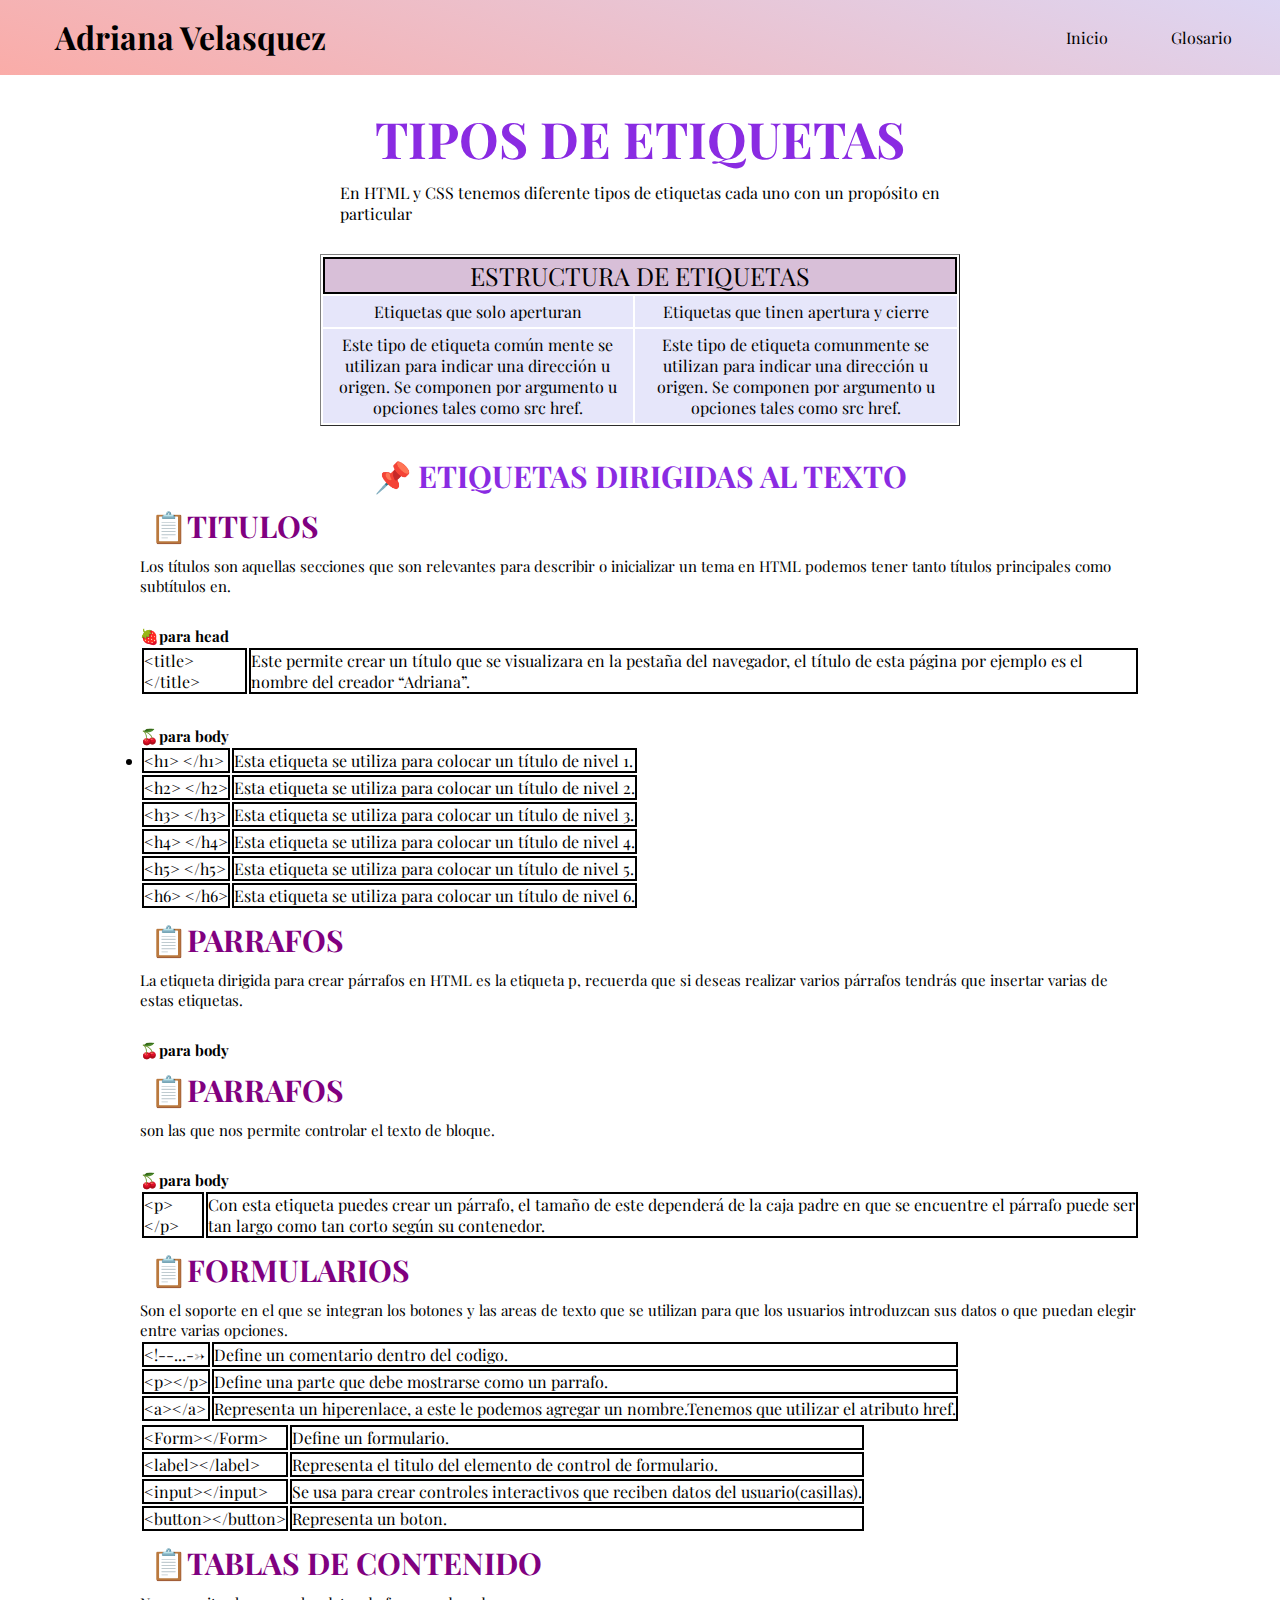
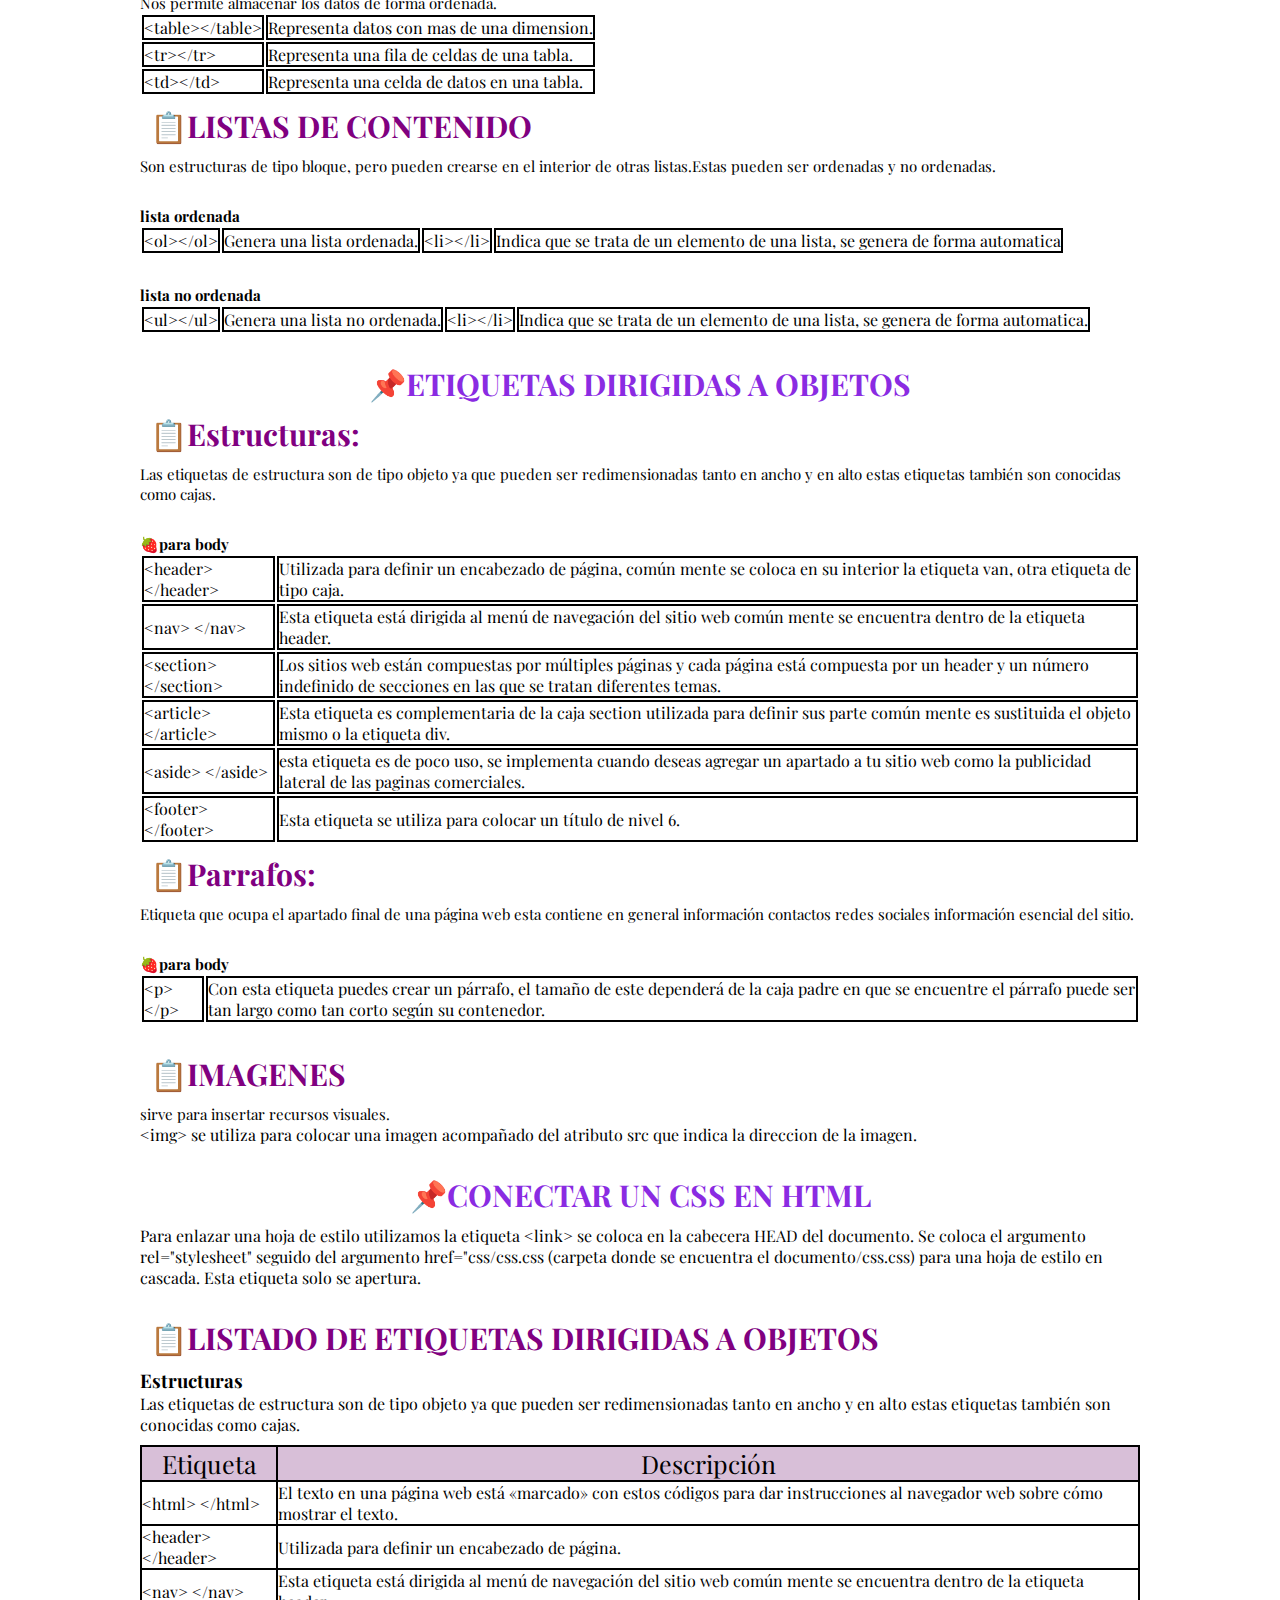
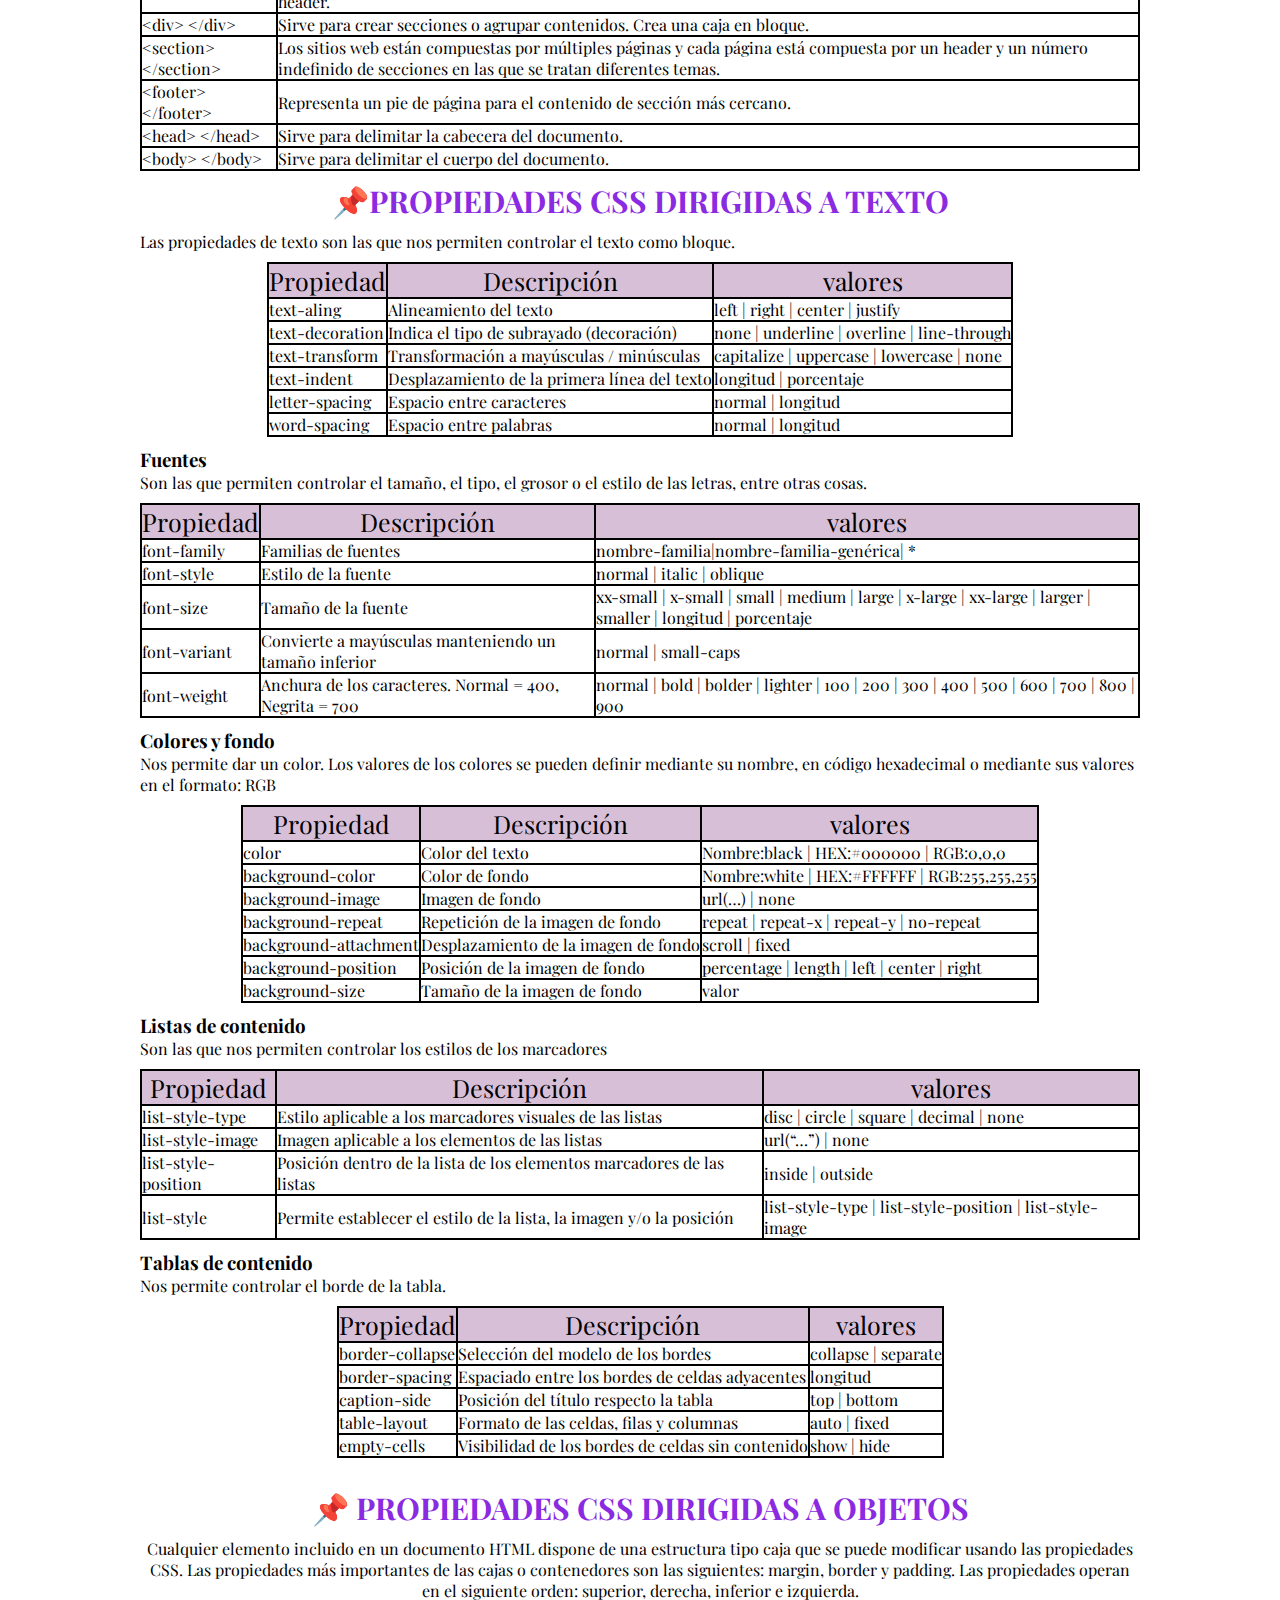
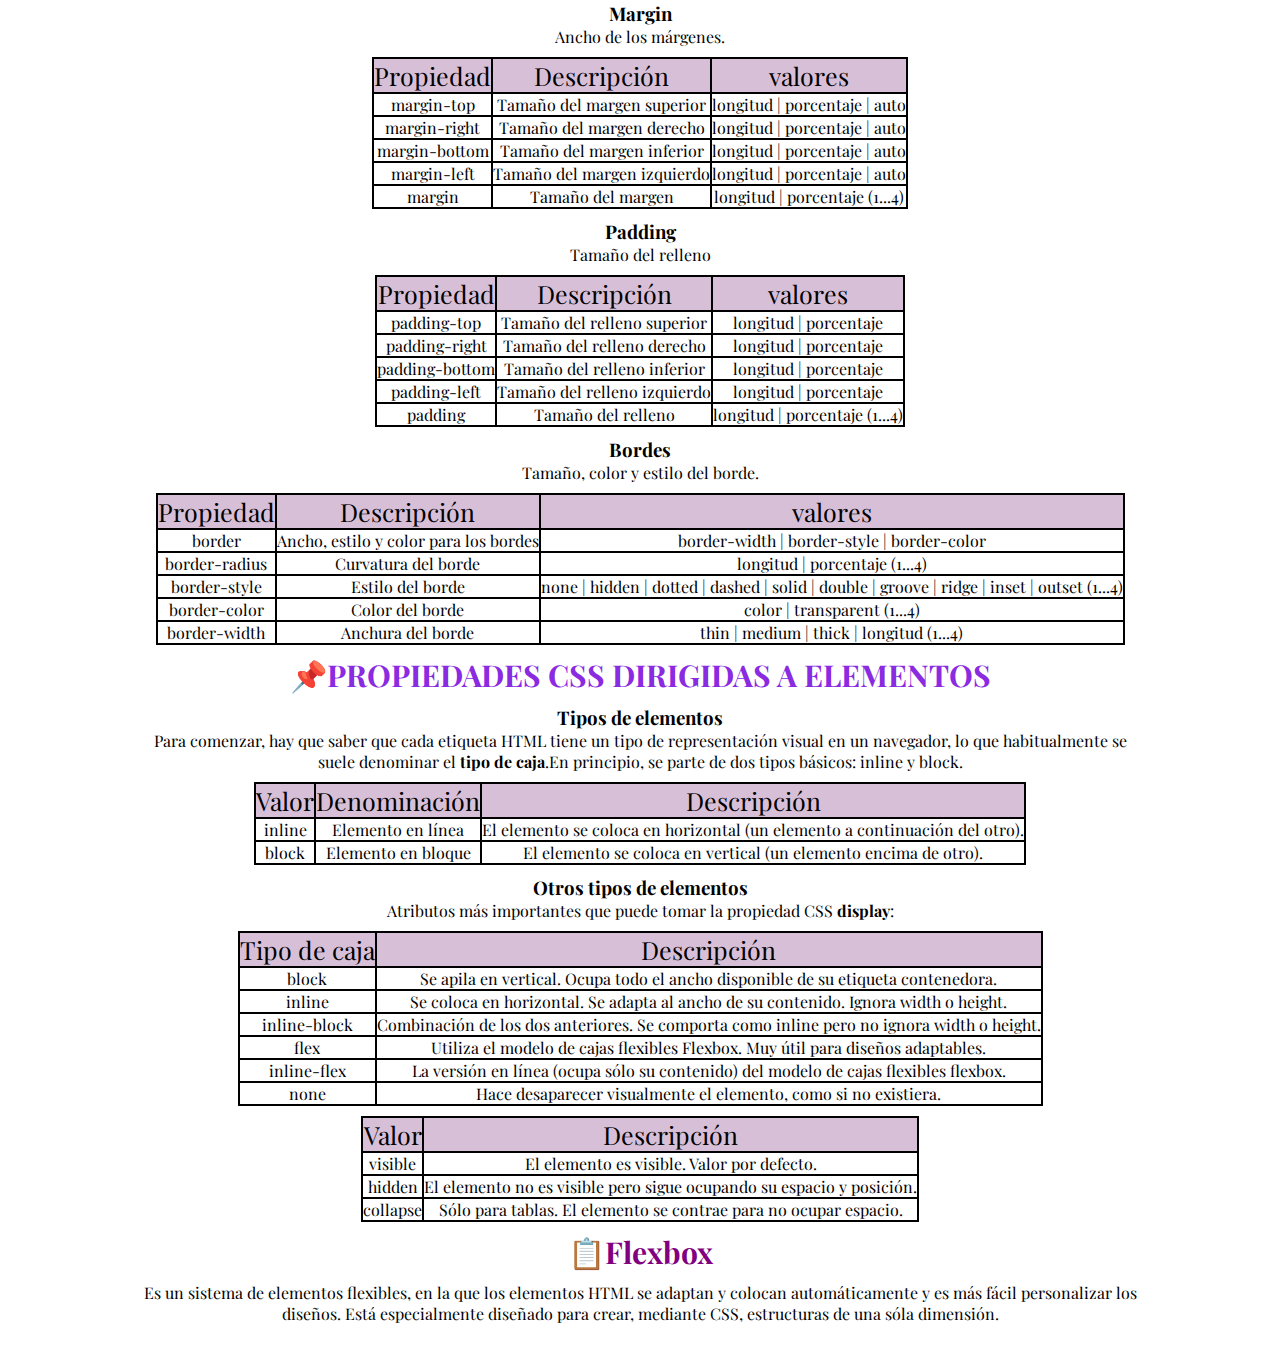
==== commit 3e4803e1: "Add files via upload" ====
--- a/glosario.html
+++ b/glosario.html
@@ -179,7 +179,7 @@
                     
             
             
-                   <li> 
+                   
                 <h2 class="titulo_elemento_categoria">📋FORMULARIOS</h2>
                <p class="descripcion_elemento">
                    Son el soporte en el que se integran los botones y las areas de texto que se utilizan para que los usuarios introduzcan sus datos o que  puedan elegir entre varias opciones.</p>
@@ -218,9 +218,9 @@
                 </td>
                 </tr>
                       </table>
-            </li>           
+                       
                                  
-                    <li> 
+                    
                         <h2 class="titulo_elemento_categoria">📋TABLAS DE CONTENIDO</h2>
                              <p class="descripcion_elemento">
                                  Nos permite almacenar los datos de forma ordenada.
@@ -252,16 +252,16 @@
                                 </td>
                             </tr>
                         </table>
-            </li>
-            
-             <li>
+            
+            
+             
                  <h2 class="titulo_elemento_categoria">📋LISTAS DE CONTENIDO</h2>
                   <p class="descripcion_elemento">
                       Son estructuras de tipo bloque, pero pueden crearse en el interior de otras listas.Estas pueden ser ordenadas y no ordenadas.
                  </p>
             
                         <table class="tabla_etiquetas_body">
-                            <h3 class="titulo_para_body">✦lista ordenada</h3>
+                            <h3 class="titulo_para_body">lista ordenada</h3>
                           <tr class="color-tr">
                    <td class="txt_etiqueta">
                        &lt;ol&gt;&lt;/ol&gt;
@@ -278,10 +278,10 @@
                               </td>
                             </tr>
                           </table>
-            </li>                 
-                                 <li>
+                             
+                                 
                                  <table class="tabla_etiquetas_body">
-                            <h3 class="titulo_para_body">✦lista no ordenada</h3>
+                            <h3 class="titulo_para_body">lista no ordenada</h3>
                           <tr class="color-tr">
                                  <td class="txt_etiqueta">
                                      &lt;ul&gt;&lt;/ul&gt;
@@ -298,11 +298,11 @@
                                      </tr>
                               </table>
         
-            </li>
+            
                           
                       <section class="section_texto">
         <h2 class="titulo_categoria"> 📌ETIQUETAS DIRIGIDAS A OBJETOS</h2>
-           <li>
+           
                 <h2 class="titulo_elemento_categoria">📋Estructuras:</h2>
                 <p class="descripcion_elemento">
                     Las etiquetas de estructura son de tipo objeto ya que pueden ser redimensionadas tanto en ancho y en alto estas etiquetas también son conocidas como cajas.
@@ -359,9 +359,9 @@
                         </td>
                     </tr>
                 </table>
-            </li>
-            
-            <li>
+            
+            
+            
                 <h2 class="titulo_elemento_categoria">📋Parrafos:</h2>
                 <p class="descripcion_elemento">
                     Etiqueta que ocupa el apartado final de una página web esta contiene en general información contactos redes sociales información esencial del sitio. 
@@ -378,12 +378,12 @@
                         </td>
                     </tr>
                 </table>
-                          </li>
+                          
                     </section>
                     </table>
             </table>
                            </ul>
-                        <li>
+                        
                 <h2 class="titulo_elemento_categoria">📋IMAGENES</h2>
                 <p class="descripcion_elemento"> 
                     sirve para insertar recursos visuales.
@@ -394,10 +394,8 @@
                            <td class="descripcion_etiqueta">
                                se utiliza para colocar una imagen acompañado del atributo src que indica la direccion de la imagen.
                             </td>
-                          </li>
-                   
-                      
-                
+                          
+          
         <section class="section_texto">
         
         <h2 class="titulo_categoria">📌CONECTAR UN CSS EN HTML</h2>
@@ -405,8 +403,57 @@
           <p class="texto2">Para enlazar una hoja de estilo utilizamos la etiqueta &lt;link&gt; se coloca en la cabecera HEAD del documento. Se coloca el argumento  rel="stylesheet"  seguido del argumento  href="css/css.css  (carpeta donde se encuentra el documento/css.css) para una hoja de estilo en cascada. Esta etiqueta solo se apertura.</p>
           
     </section> 
+       
         <section class="section_texto">
-        
+             <h2 class="titulo_elemento_categoria">📋LISTADO DE ETIQUETAS DIRIGIDAS A OBJETOS</h2>
+             
+    
+     <h3>Estructuras</h3>
+    
+       <p class="texto2">Las etiquetas de estructura son de tipo objeto ya que pueden ser redimensionadas tanto en ancho y en alto estas etiquetas también son conocidas como cajas.</p>
+       
+          
+          <table border="1" class="propiedades_tablas">
+                  <tr class="celdas3">
+                      <td>Etiqueta</td>
+                      <td>Descripción</td>
+                  </tr>
+                  <tr>
+                      <td>&lt;html&gt; &lt;/html&gt;</td>
+                      <td>El texto en una página web está «marcado» con estos códigos para dar instrucciones al navegador web sobre cómo mostrar el texto.</td>
+                  </tr>
+                  <tr>
+                      <td>&lt;header&gt; &lt;/header&gt; </td>
+                      <td>Utilizada para definir un encabezado de página.</td>
+                  </tr>
+                  <tr>
+                      <td>&lt;nav&gt; &lt;/nav&gt; </td>
+                      <td>Esta etiqueta está dirigida al menú de navegación del sitio web común mente se encuentra dentro de la etiqueta header.</td>
+                  </tr>
+                  <tr>
+                      <td>&lt;div&gt; &lt;/div&gt;</td>
+                      <td>Sirve para crear secciones o agrupar contenidos. Crea una caja en bloque.</td>
+                  </tr>
+                   <tr>
+                      <td>&lt;section&gt; &lt;/section&gt; </td>
+                      <td>Los sitios web están compuestas por múltiples páginas y cada página está compuesta por un header y un número indefinido de secciones en las que se tratan diferentes temas.</td>
+                  </tr>
+                  <tr>
+                      <td>&lt;footer&gt; &lt;/footer&gt;  </td>
+                      <td>Representa un pie de página para el contenido de sección más cercano.</td>
+                  </tr>
+                  <tr>
+                      <td>&lt;head&gt; &lt;/head&gt;</td>
+                      <td>Sirve para delimitar la cabecera del documento.</td>
+                  </tr>
+                  <tr>
+                      <td>&lt;body&gt; &lt;/body&gt;</td>
+                      <td>Sirve para delimitar el cuerpo del documento.</td>
+                  </tr>
+              </table>
+          
+             
+             
             <h2 class="titulo_categoria">📌PROPIEDADES CSS DIRIGIDAS A TEXTO</h2>
            
             <p class="texto2">Las propiedades de texto son las que nos permiten controlar el texto como bloque.</p>
@@ -607,7 +654,7 @@
       <section class="S6">  
           <h2 section class="section_texto"></h2>
         
-                    <h2 class="titulo_categoria">📌LISTADO DE PROPIEDADES CSS DIRIGIDAS A OBJETOS</h2>
+                    <h2 class="titulo_categoria">📌 PROPIEDADES CSS DIRIGIDAS A OBJETOS</h2>
     
             
             <p class="texto2">Cualquier elemento incluido en un documento HTML dispone de una estructura tipo caja que se puede modificar usando las propiedades CSS. Las propiedades más importantes de las cajas o contenedores son las siguientes: margin, border y padding.
@@ -724,8 +771,99 @@
                     <td>thin | medium | thick | longitud (1...4)</td>
                 </tr>    
           </table>
-                
+               
+              <h2 class="titulo_categoria">📌PROPIEDADES CSS DIRIGIDAS A ELEMENTOS</h2>
+                     
+      
+                     
+        <h3>Tipos de elementos</h3>    
                     
+     <p class="texto2">Para comenzar, hay que saber que cada etiqueta HTML tiene un tipo de representación visual en un navegador, lo que habitualmente se suele denominar el <b>tipo de caja</b>.En principio, se parte de dos tipos básicos: inline y block.</p> 
+                     <table border="1" class="propiedades_tablas">
+                         <tr class="celdas3">
+                             <td>Valor</td>
+                             <td>Denominación</td>
+                             <td>Descripción</td>
+                        
+                         </tr>
+                         <tr>
+                             <td>inline</td>
+                             <td>Elemento en línea</td>
+                             <td>El elemento se coloca en horizontal (un elemento a continuación del otro).</td>
+                             
+                         </tr>
+                         <tr>
+                             <td>block</td>
+                             <td>Elemento en bloque</td>
+                             <td>El elemento se coloca en vertical (un elemento encima de otro).</td>
+                             
+                         </tr>
+                     </table>   
+                     
+         <h3>Otros tipos de elementos</h3>    
+                    
+             <p class="texto2">Atributos más importantes que puede tomar la propiedad CSS <b>display</b>:</p> 
+                    
+                     <table border="1" class="propiedades_tablas">
+                        
+                         <tr class="celdas3">
+                             <td>Tipo de caja</td>
+                             <td>Descripción</td>
+                         </tr>   
+                         <tr>
+                             <td>block</td>
+                             <td>Se apila en vertical. Ocupa todo el ancho disponible de su etiqueta contenedora.</td>
+                         </tr>         
+                         <tr>
+                             <td>inline</td>
+                             <td>Se coloca en horizontal. Se adapta al ancho de su contenido. Ignora width o height.</td>
+                         </tr>
+                         <tr>
+                             <td>inline-block</td>
+                             <td>Combinación de los dos anteriores. Se comporta como inline pero no ignora width o height.</td>
+                         </tr>
+                         <tr>
+                             <td>flex</td>
+                             <td>Utiliza el modelo de cajas flexibles Flexbox. Muy útil para diseños adaptables.</td>
+                         </tr>
+                         <tr>
+                             <td>inline-flex</td>
+                             <td>La versión en línea (ocupa sólo su contenido) del modelo de cajas flexibles flexbox.</td>
+                         </tr>
+                         <tr>
+                             <td>none</td>
+                             <td>Hace desaparecer visualmente el elemento, como si no existiera.</td>
+                         </tr>
+                   </table>
+                   
+                    
+                <table border="1" class="propiedades_tablas">
+                        
+                         <tr class="celdas3">
+                             <td>Valor</td>
+                             <td>Descripción</td>
+                         </tr> 
+                         <tr>
+                             <td>visible</td>
+                             <td>El elemento es visible. Valor por defecto.</td>
+                         </tr>
+                         <tr>
+                             <td>hidden</td>
+                             <td>El elemento no es visible pero sigue ocupando su espacio y posición.</td>
+                         </tr>
+                         <tr>
+                             <td>collapse</td>
+                             <td>Sólo para tablas. El elemento se contrae para no ocupar espacio.</td>
+                         </tr>
+                </table> 
+                   <h2 class="titulo_elemento_categoria">📋Flexbox</h2>  
+              
+               <p class="texto2">Es un sistema de elementos flexibles, en la que los elementos HTML se adaptan y colocan automáticamente y es más fácil personalizar los diseños. Está especialmente diseñado para crear, mediante CSS, estructuras de una sóla dimensión.</p>  
+                 
+                 
+                  
+             
+            
              </section>
             </section>
         </body>
--- a/css2/glosariocss.css
+++ b/css2/glosariocss.css
@@ -4,7 +4,10 @@
     padding: 0;
     font-family: 'Playfair Display', serif;
 }
-
+section{
+    width: 1000px;
+    margin: 30px auto;
+}
 .tabla{
     margin: 10px 180px 10px 180px;
 }
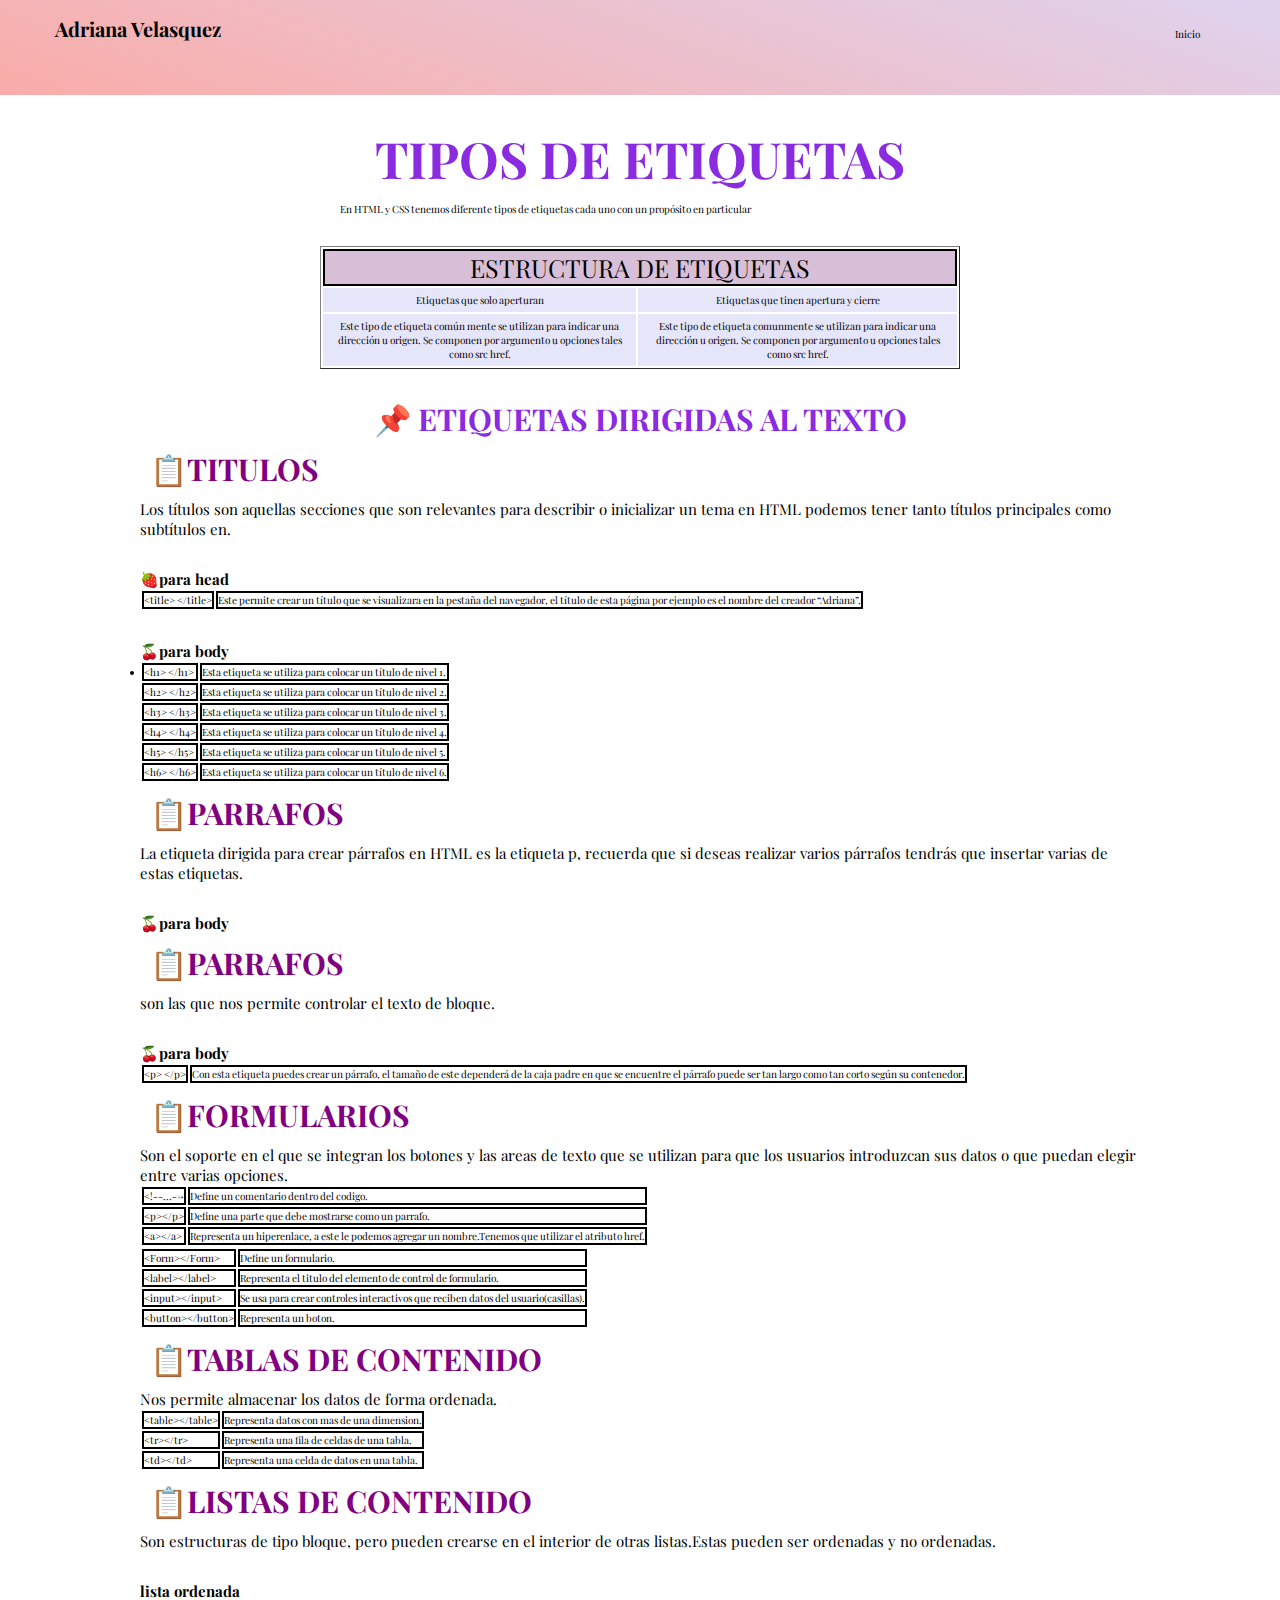
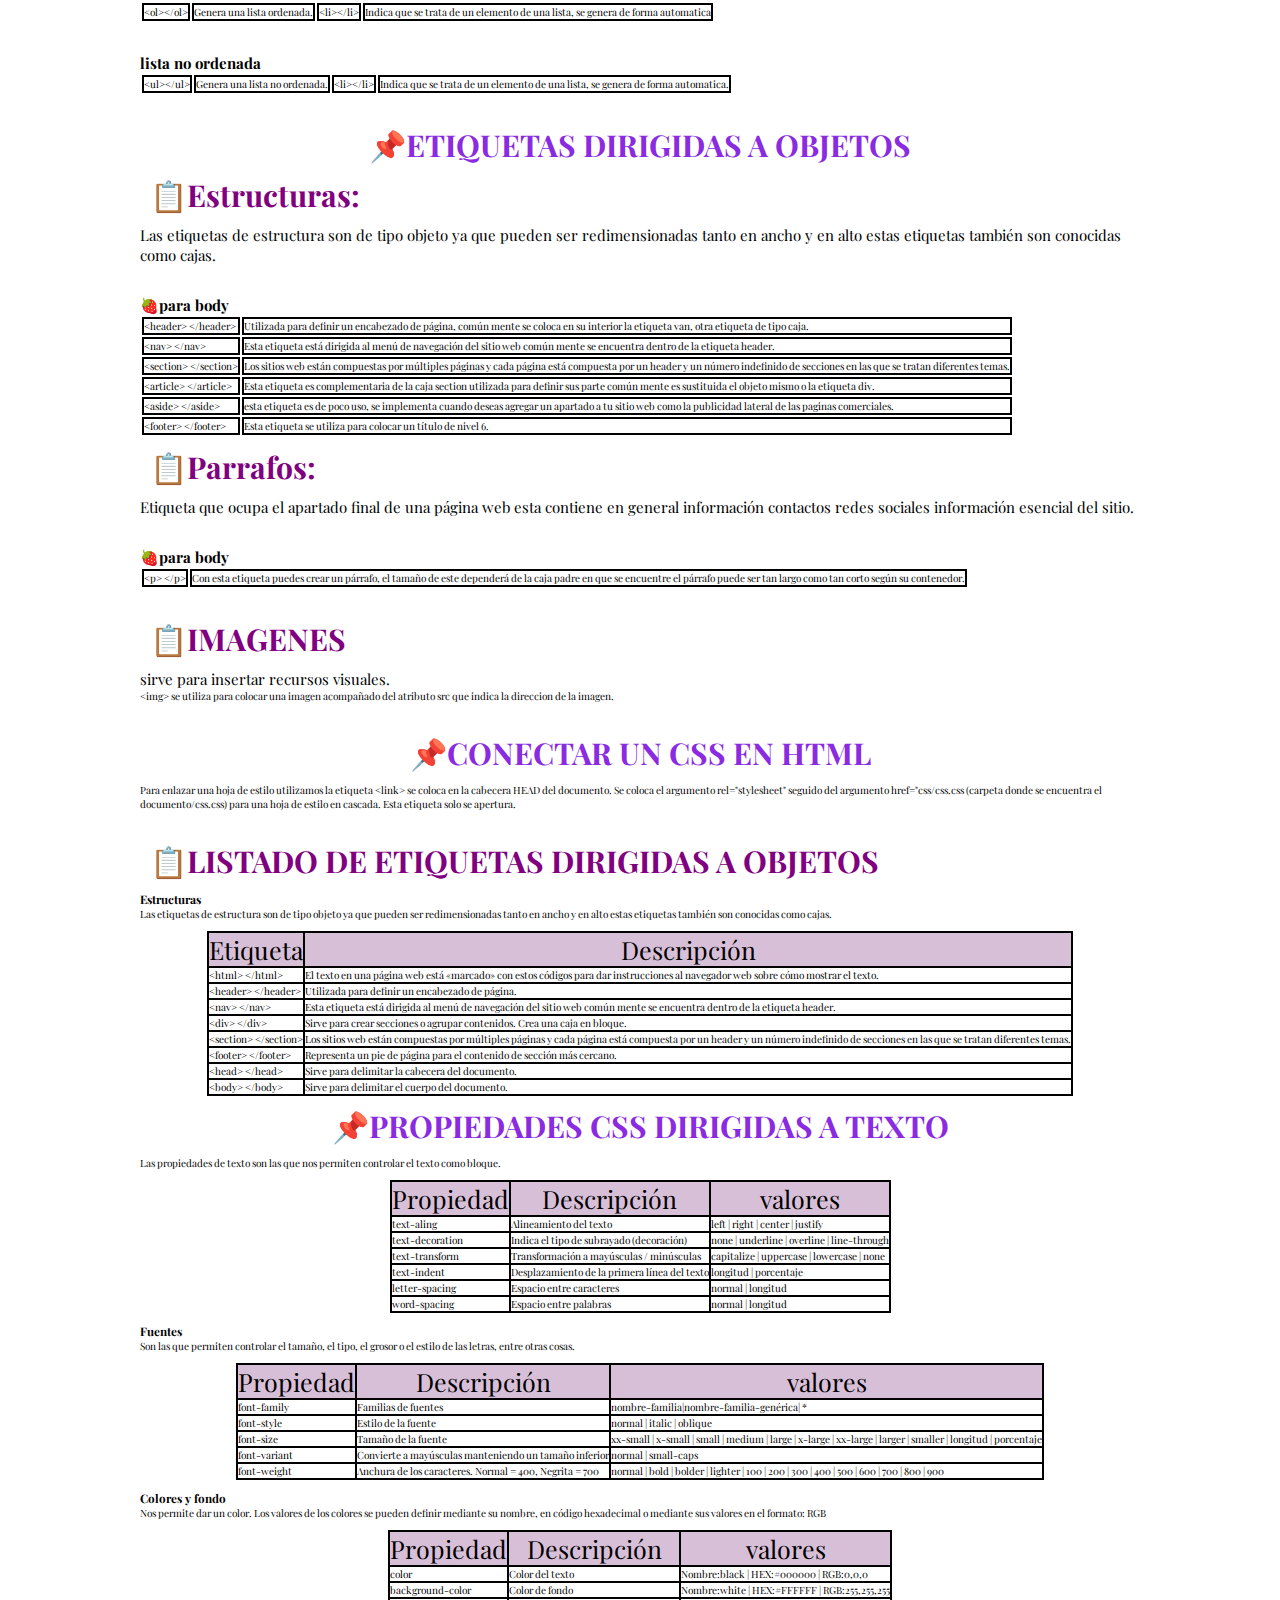
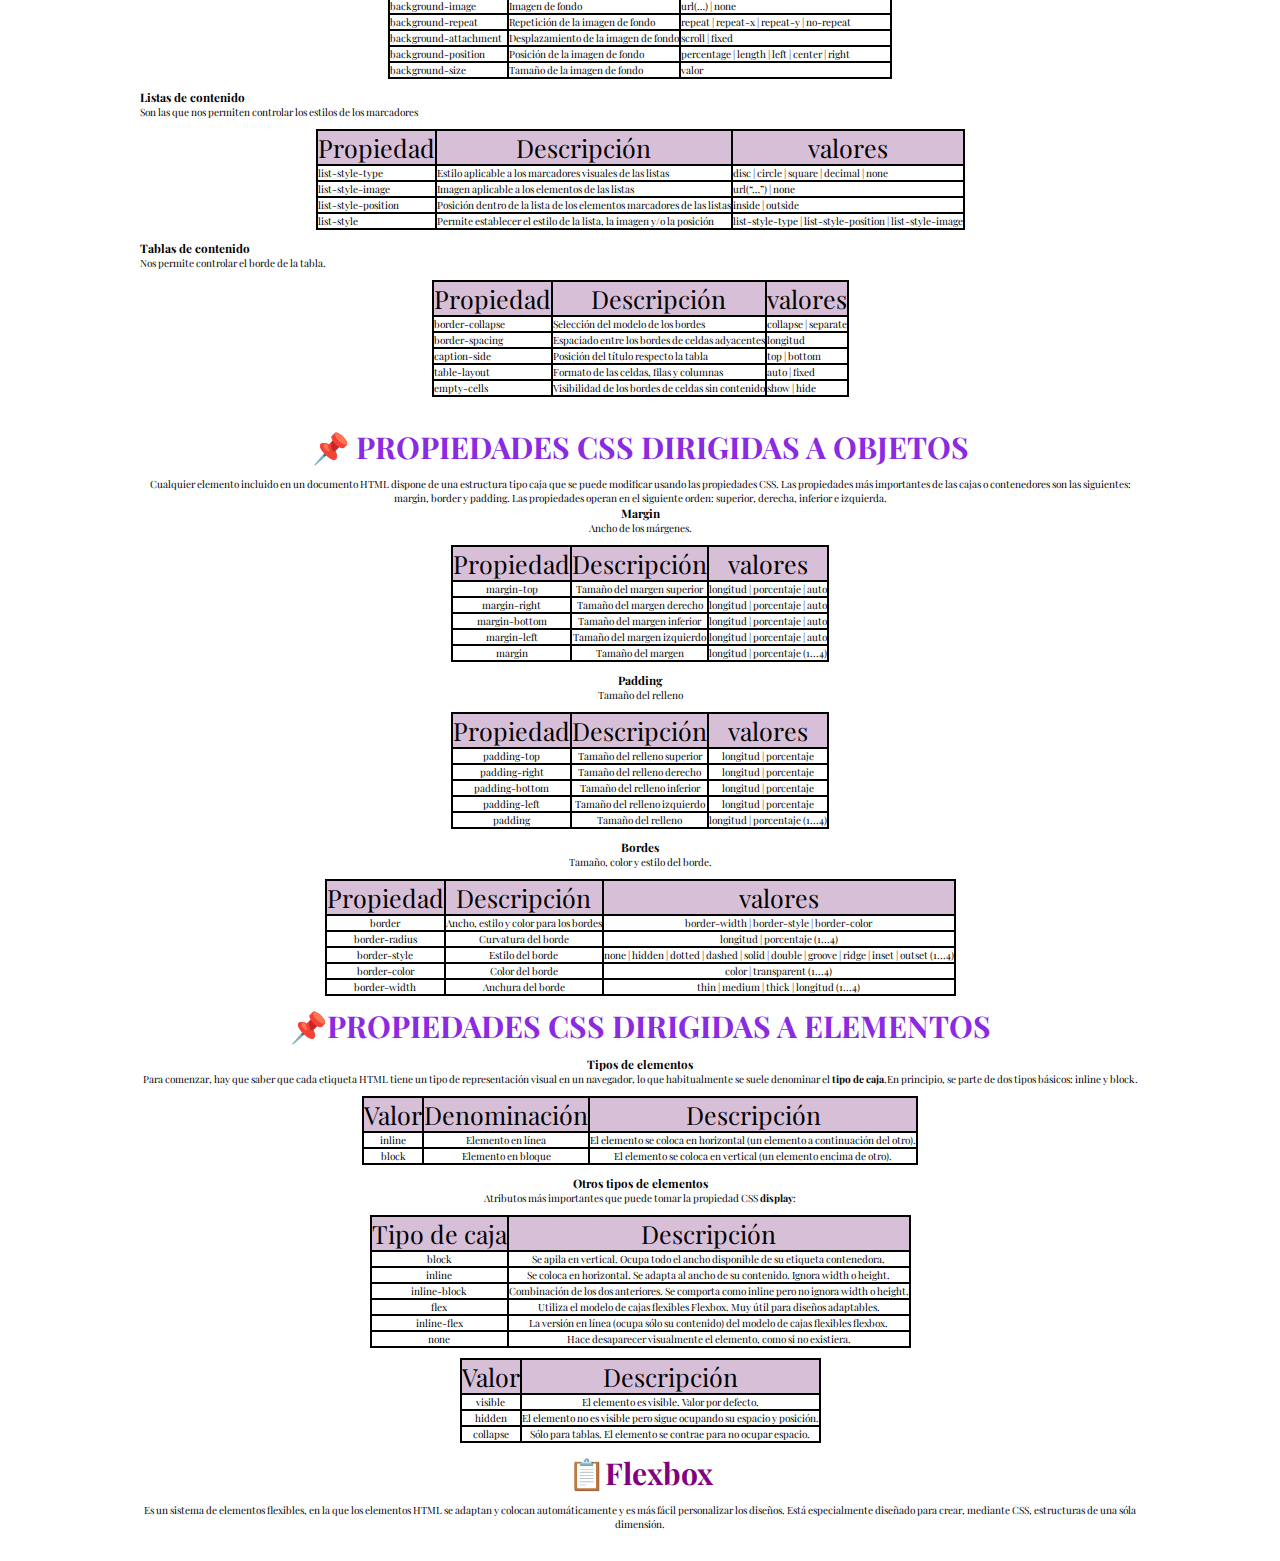
==== commit aa7b7096: "Add files via upload" ====
--- a/glosario.html
+++ b/glosario.html
@@ -1,12 +1,21 @@
 <!DOCTYPE html>
 <html lang="esp">
 <head>
+
      <meta charset="utf-8">
      <title>Adriana Velasquez</title>
+     <link rel="stylesheet" href="css2/general.css">
      <link rel="stylesheet" href="css2/glosariocss.css">
      <link rel="stylesheet" href="css2/headercss.css">
+     <link rel ="stylesheet" href="cssphone/header.css" media="(max-width: 375px)">
+    <link rel="stylesheet" href="cssphone/index.css" media="(max-width: 375px)">
+     
      <link rel="preconnect" href="https://fonts.gstatic.com">
+     
+     
 <link href="https://fonts.googleapis.com/css2?family=Playfair+Display:wght@400;700&display=swap" rel="stylesheet">
+ <meta http-equiv="X-UA-Compatible" content="IE=edge">
+    <meta name="viewport" content="width=device-width, initial-scale=1.0">
 </head>
     
     <body> 
--- a/css2/general.css
+++ b/css2/general.css
@@ -0,0 +1,22 @@
+{
+    margin: 0;
+    padding: 0;
+    box-sizing: border-box;
+     font-family: 'Playfair Display', serif;
+    
+        }
+
+
+
+html{
+    font-size: 62.5%;/*10px*/
+}
+
+-root {
+--color1
+--color2
+--color3
+--color4
+--color5
+    
+}--- a/css2/glosariocss.css
+++ b/css2/glosariocss.css
@@ -8,6 +8,7 @@
     width: 1000px;
     margin: 30px auto;
 }
+
 .tabla{
     margin: 10px 180px 10px 180px;
 }
--- a/css2/headercss.css
+++ b/css2/headercss.css
@@ -1,17 +1,11 @@
-*{
-    margin: 0;
-    padding: 0;
-    font-family: 'Playfair Display', serif;
-
-}
 
 
 header{
     width: 100%;
-    height: 75px;
+    height: 7.5rem;
     margin-bottom: 0px;
     padding: 10px 50px 10px 50px;
-    box-sizing: border-box;
+    
     
     display: flex;
     flex-direction: row;
--- a/cssphone/header.css
+++ b/cssphone/header.css
@@ -0,0 +1,26 @@
+@media only screen and (max-width : 375px){
+    .logo{
+        font-size: 20px;
+    }
+}
+
+.logo{
+    color: black;
+    text-align: center;
+    font-size: 25px;
+}
+
+.nav_head{
+  
+    width: 90%;
+    margin:auto;
+    justify-content: space-between;    
+}
+
+
+header{
+    height:auto;
+    
+    flex-direction: column;
+    justify-content: center;
+}--- a/cssphone/index.css
+++ b/cssphone/index.css
@@ -0,0 +1,11 @@
+@media only screen and (max-width : 375px){
+ 
+    }
+
+ .banner_index{
+    min-height:1300px;
+    padding-top: 10px;
+    
+    background-image: url(../img2/imagenbanner.jpg);
+    background-size:cover;
+}